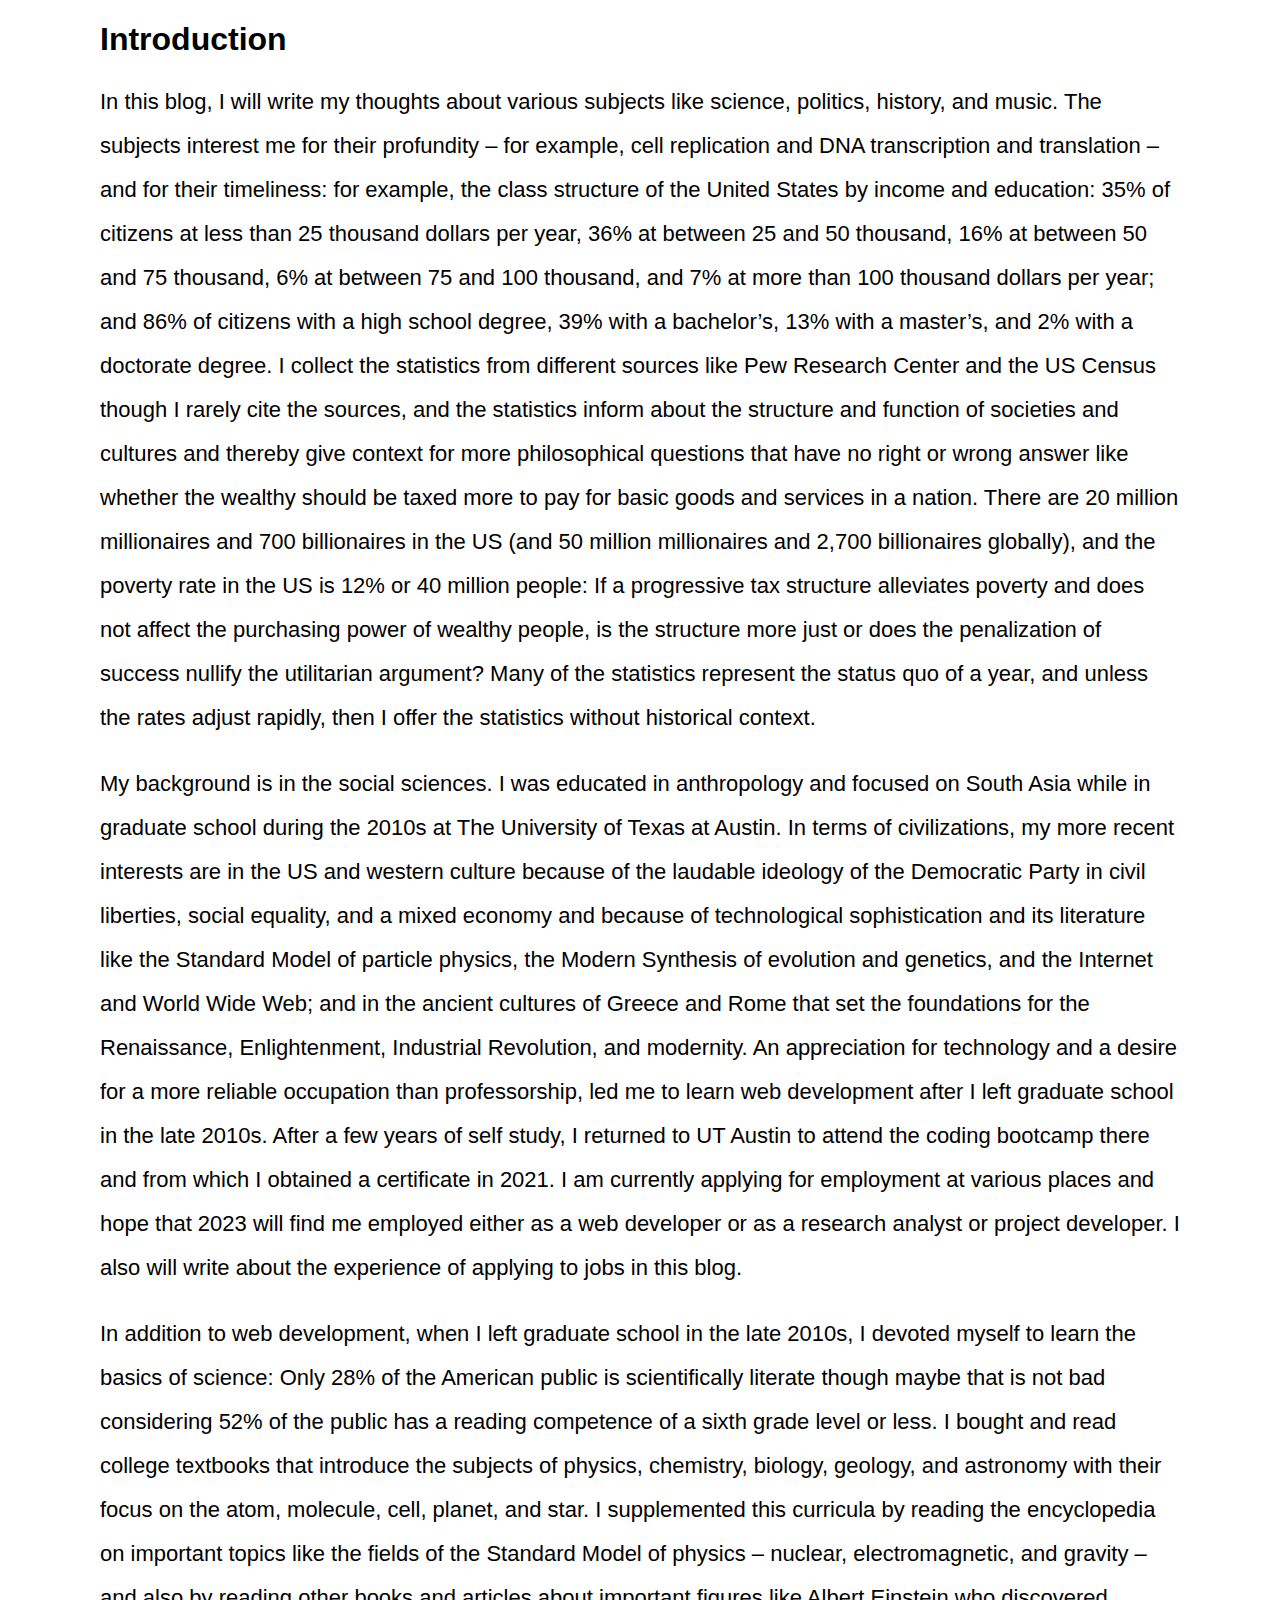
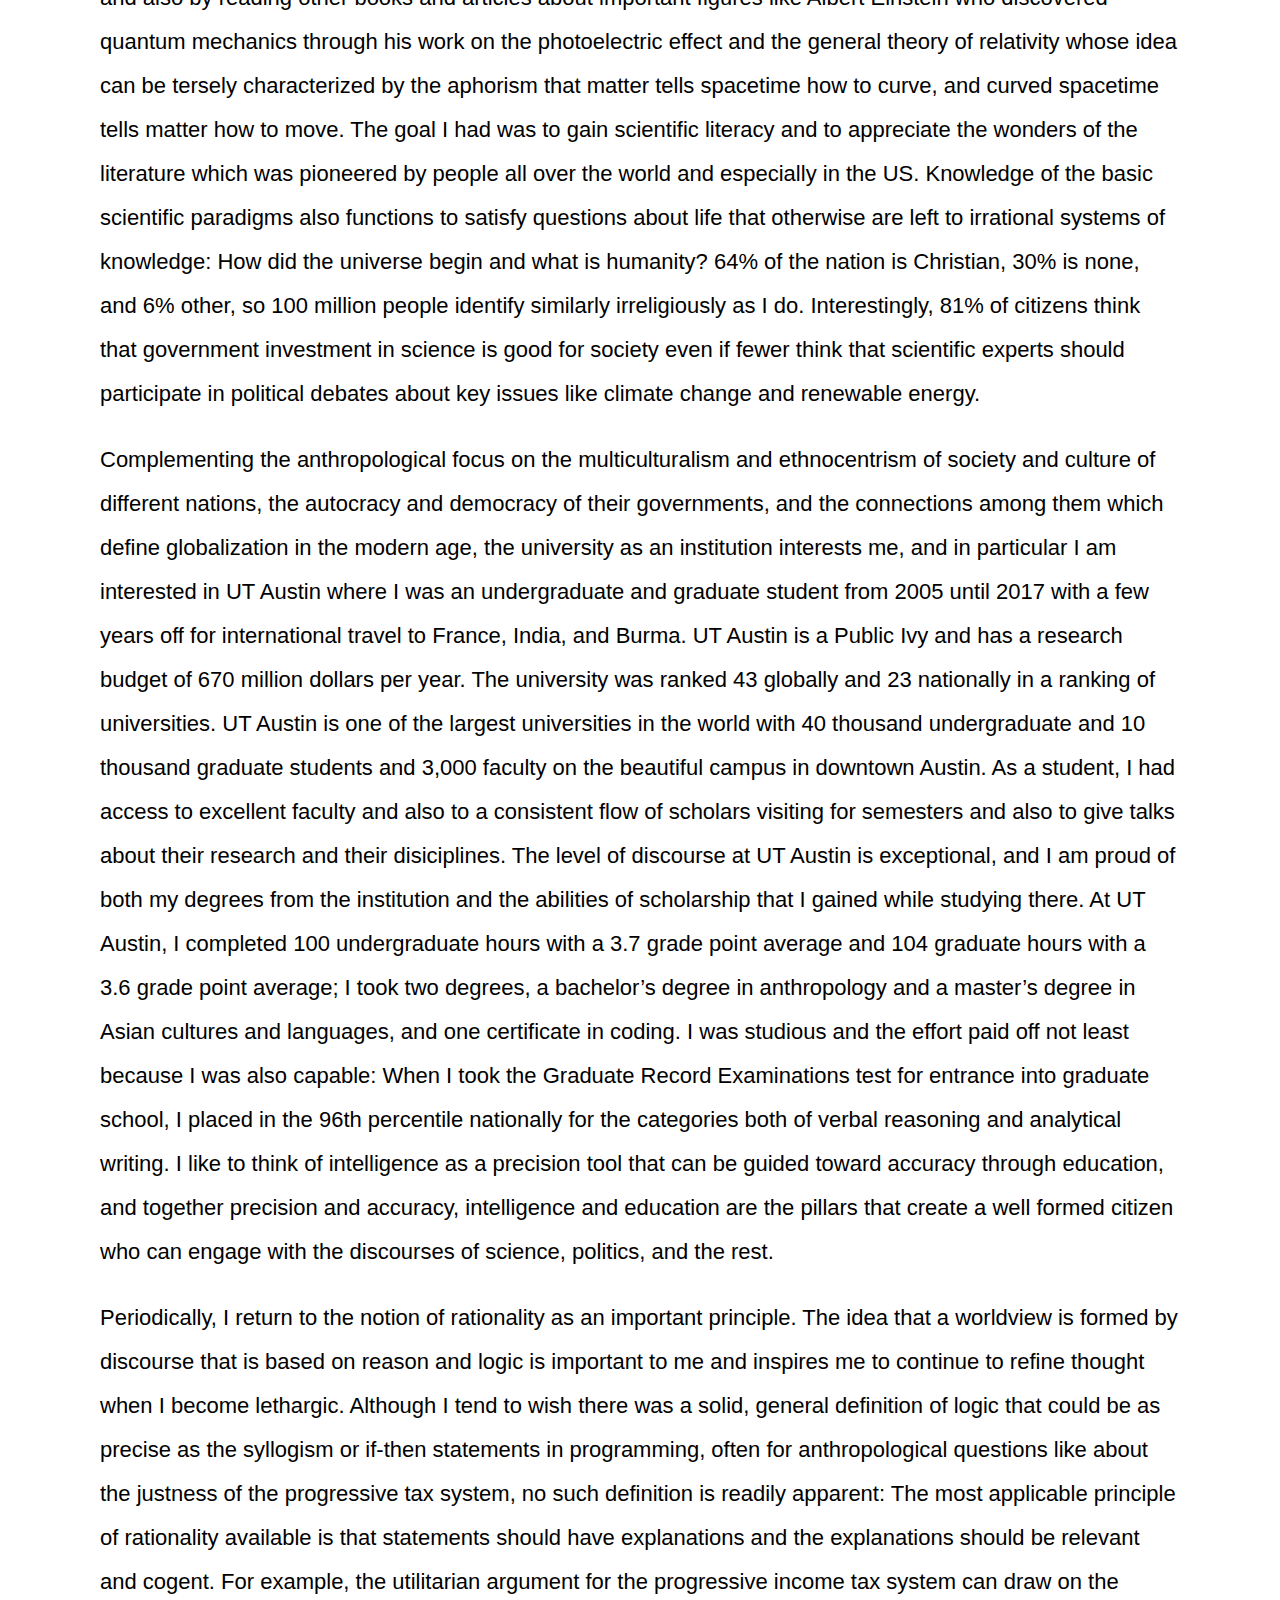
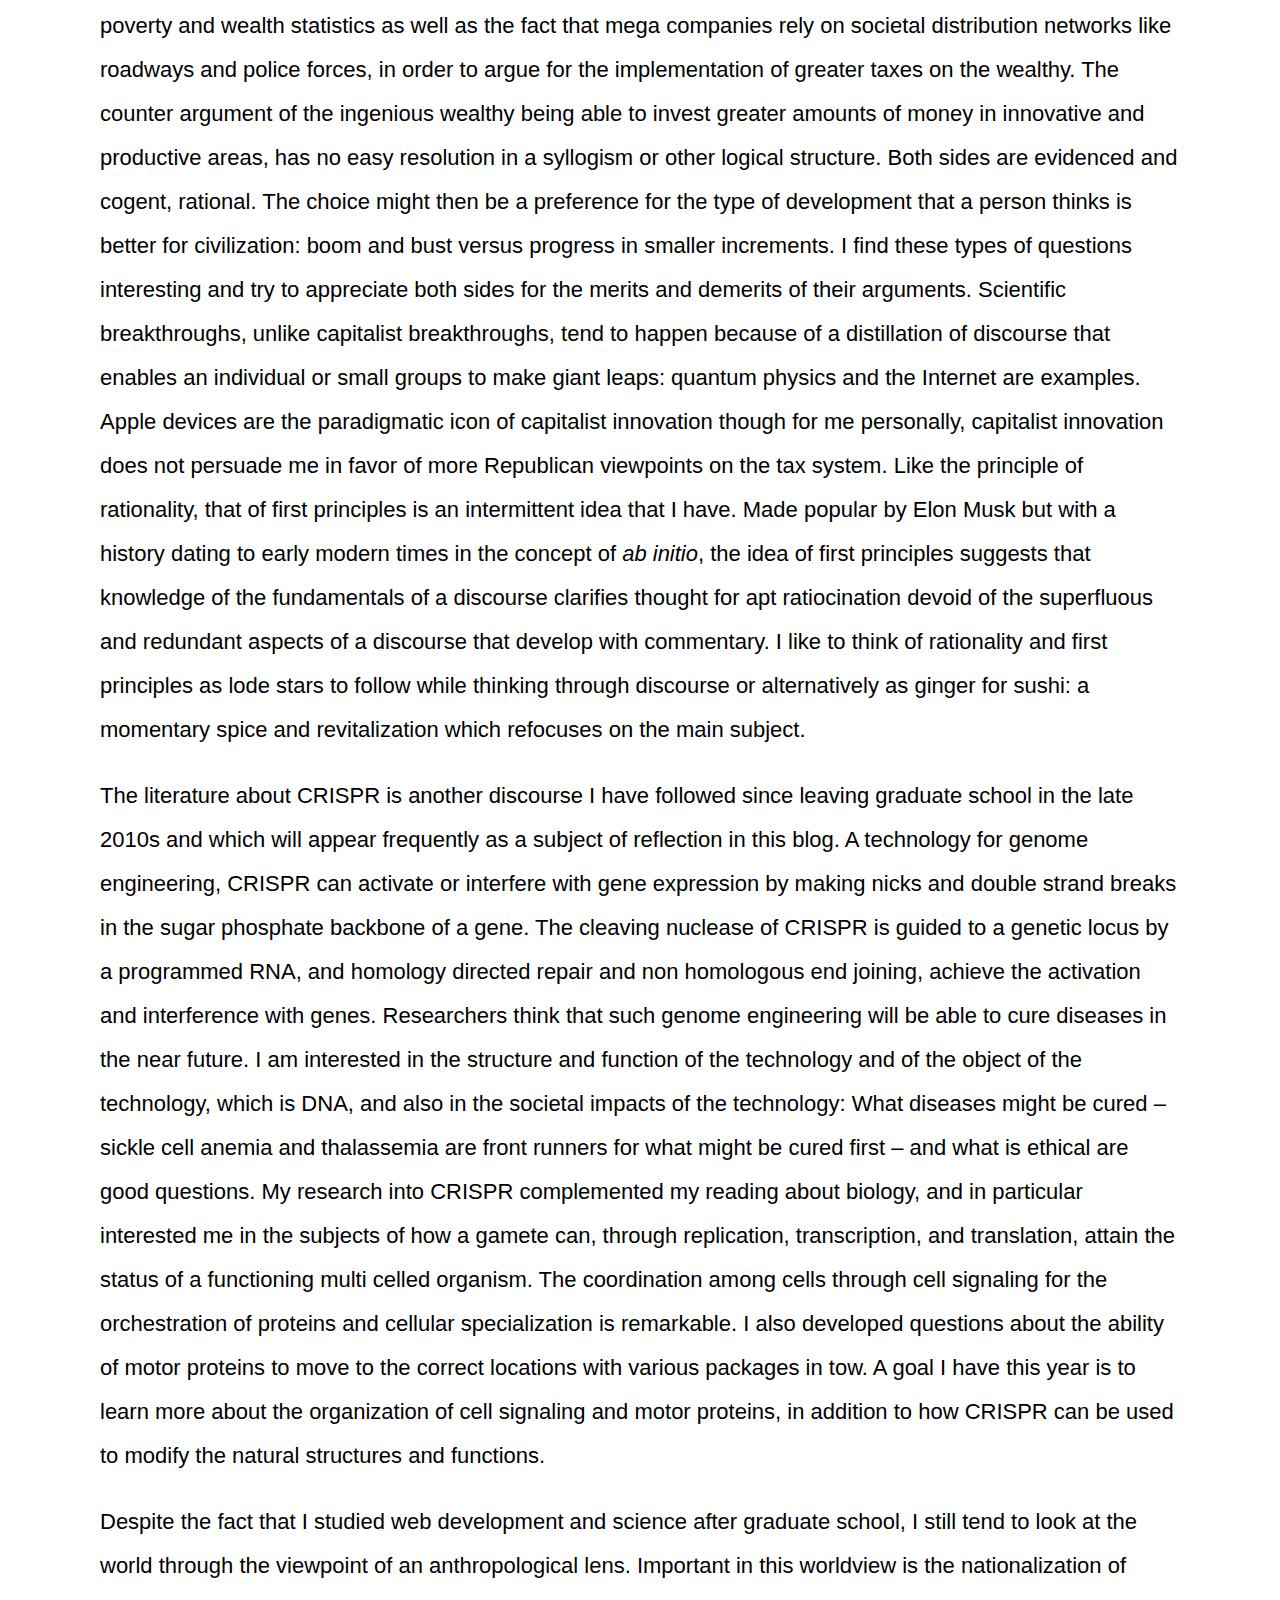
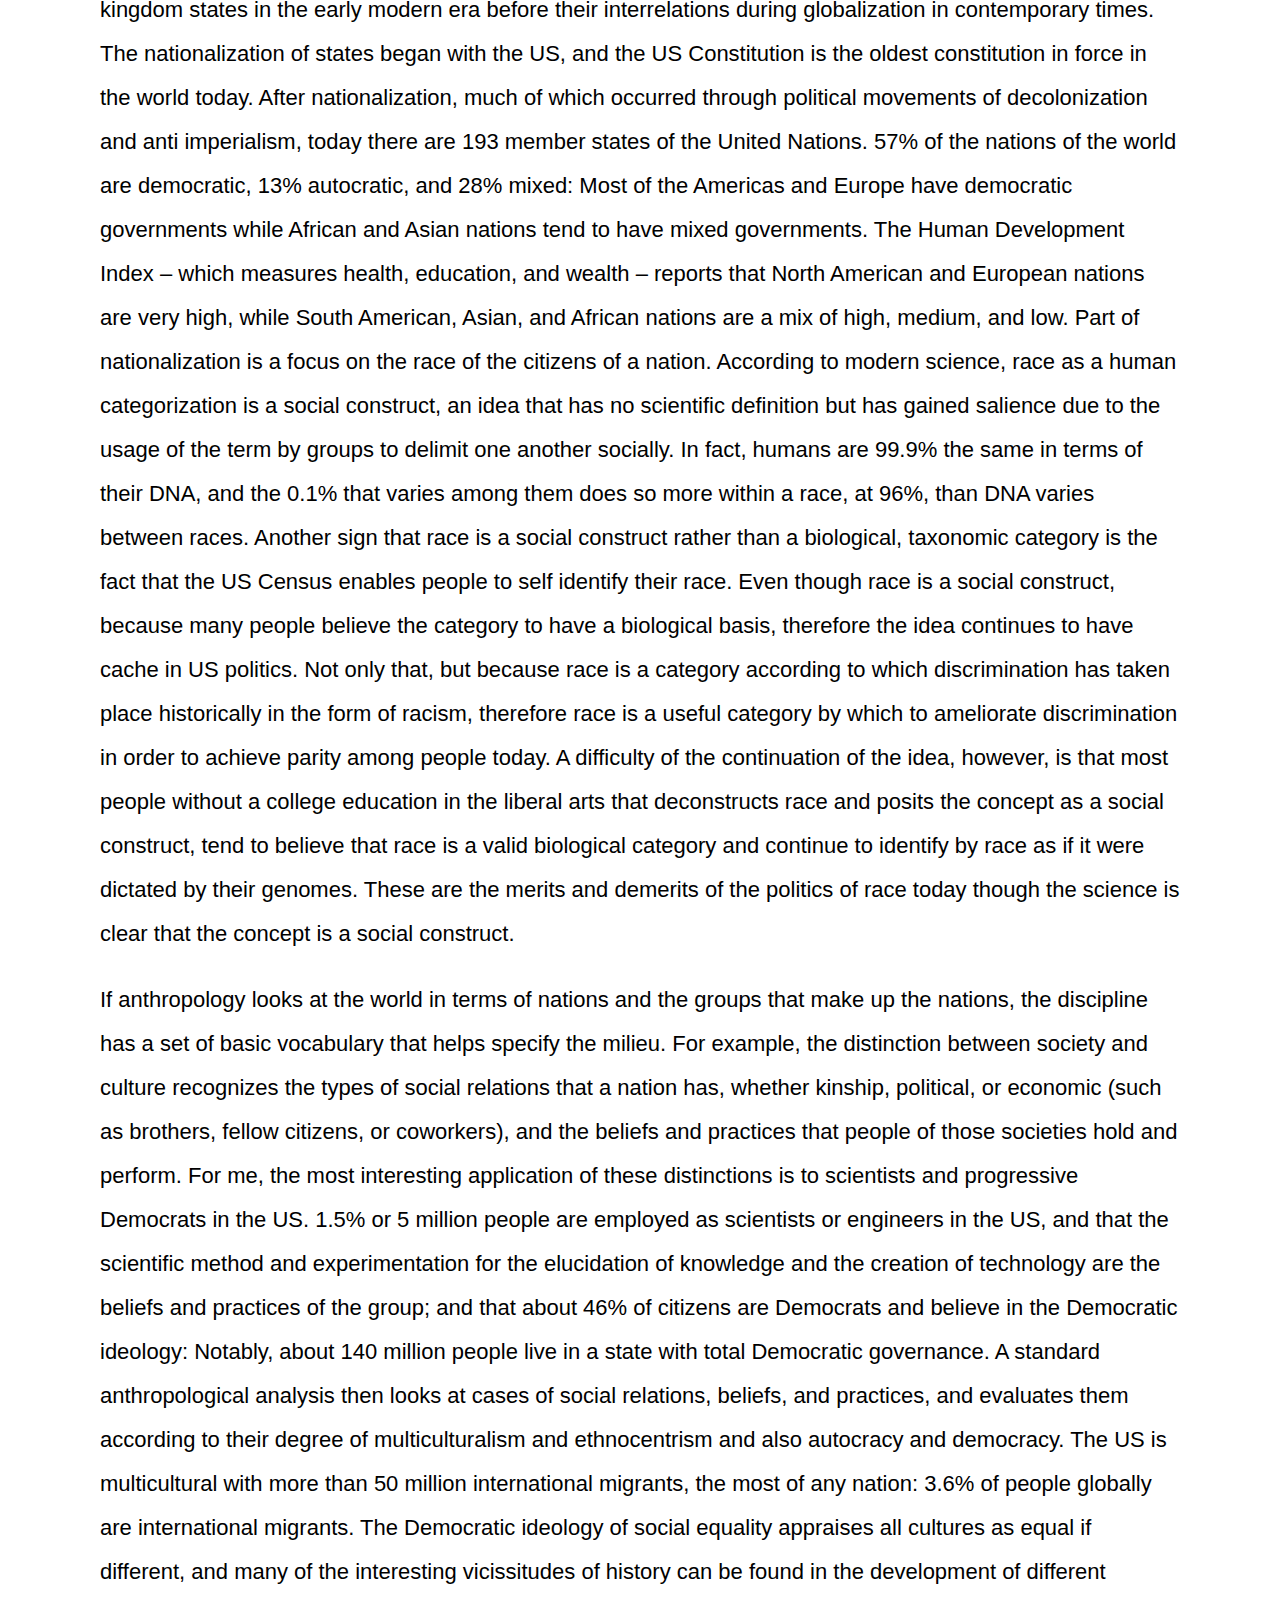
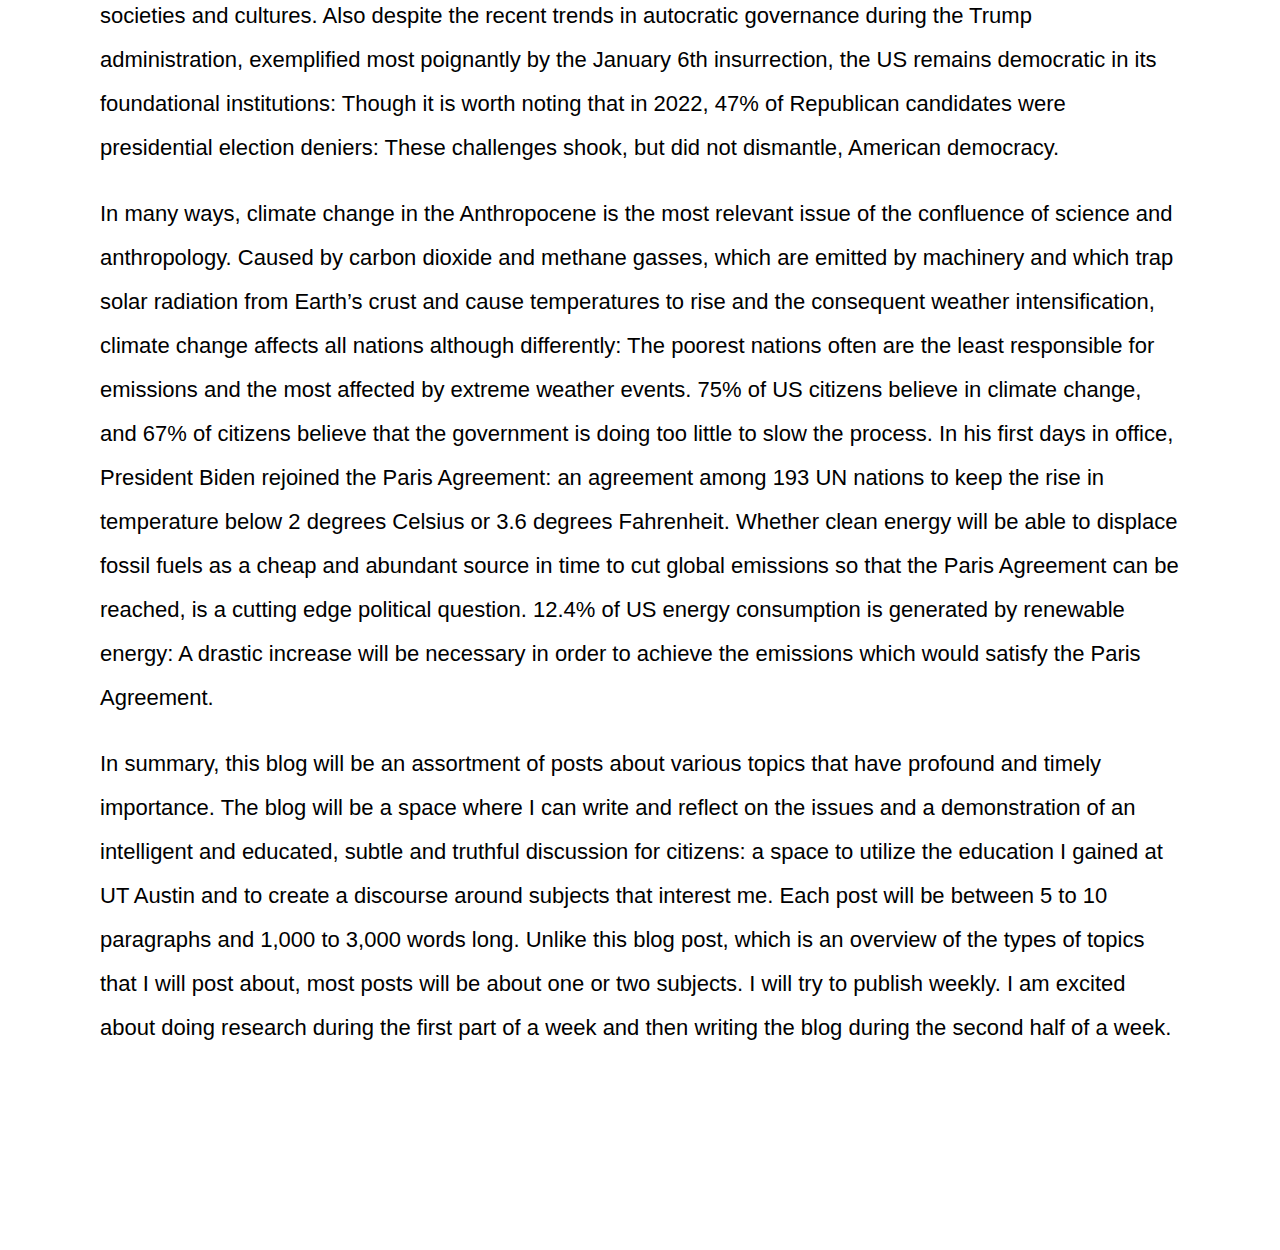
==== Introduction.html @ 52675452 "first commit" ====
<!DOCTYPE html>
<html lang="en-US">
  <head>
    <meta charset="utf-8" />
    <meta name="viewport" content="width=device-width" />
    <link rel="stylesheet" href="posts.css">
    <title>Introduction</title>
  </head>
  <body>
    <h1>Introduction</h1>

    <p>In this blog, I will write my thoughts about various subjects like science, politics, history, and music. The subjects interest me for their profundity – for example, cell replication and DNA transcription and translation – and for their timeliness: for example, the class structure of the United States by income and education: 35% of citizens at less than 25 thousand dollars per year, 36% at between 25 and 50 thousand, 16% at between 50 and 75 thousand, 6% at between 75 and 100 thousand, and 7% at more than 100 thousand dollars per year; and 86% of citizens with a high school degree, 39% with a bachelor’s, 13% with a master’s, and 2% with a doctorate degree. I collect the statistics from different sources like Pew Research Center and the US Census though I rarely cite the sources, and the statistics inform about the structure and function of societies and cultures and thereby give context for more philosophical questions that have no right or wrong answer like whether the wealthy should be taxed more to pay for basic goods and services in a nation. There are 20 million millionaires and 700 billionaires in the US (and 50 million millionaires and 2,700 billionaires globally), and the poverty rate in the US is 12% or 40 million people: If a progressive tax structure alleviates poverty and does not affect the purchasing power of wealthy people, is the structure more just or does the penalization of success nullify the utilitarian argument? Many of the statistics represent the status quo of a year, and unless the rates adjust rapidly, then I offer the statistics without historical context.</p>
    <p>My background is in the social sciences. I was educated in anthropology and focused on South Asia while in graduate school during the 2010s at The University of Texas at Austin. In terms of civilizations, my more recent interests are in the US and western culture because of the laudable ideology of the Democratic Party in civil liberties, social equality, and a mixed economy and because of technological sophistication and its literature like the Standard Model of particle physics, the Modern Synthesis of evolution and genetics, and the Internet and World Wide Web; and in the ancient cultures of Greece and Rome that set the foundations for the Renaissance, Enlightenment, Industrial Revolution, and modernity. An appreciation for technology and a desire for a more reliable occupation than professorship, led me to learn web development after I left graduate school in the late 2010s. After a few years of self study, I returned to UT Austin to attend the coding bootcamp there and from which I obtained a certificate in 2021. I am currently applying for employment at various places and hope that 2023 will find me employed either as a web developer or as a research analyst or project developer. I also will write about the experience of applying to jobs in this blog.</p>
    <p>In addition to web development, when I left graduate school in the late 2010s, I devoted myself to learn the basics of science: Only 28% of the American public is scientifically literate though maybe that is not bad considering 52% of the public has a reading competence of a sixth grade level or less. I bought and read college textbooks that introduce the subjects of physics, chemistry, biology, geology, and astronomy with their focus on the atom, molecule, cell, planet, and star. I supplemented this curricula by reading the encyclopedia on important topics like the fields of the Standard Model of physics – nuclear, electromagnetic, and gravity – and also by reading other books and articles about important figures like Albert Einstein who discovered quantum mechanics through his work on the photoelectric effect and the general theory of relativity whose idea can be tersely characterized by the aphorism that matter tells spacetime how to curve, and curved spacetime tells matter how to move. The goal I had was to gain scientific literacy and to appreciate the wonders of the literature which was pioneered by people all over the world and especially in the US. Knowledge of the basic scientific paradigms also functions to satisfy questions about life that otherwise are left to irrational systems of knowledge: How did the universe begin and what is humanity? 64% of the nation is Christian, 30% is none, and 6% other, so 100 million people identify similarly irreligiously as I do. Interestingly, 81% of citizens think that government investment in science is good for society even if fewer think that scientific experts should participate in political debates about key issues like climate change and renewable energy.</p>
    <p>Complementing the anthropological focus on the multiculturalism and ethnocentrism of society and culture of different nations, the autocracy and democracy of their governments, and the connections among them which define globalization in the modern age, the university as an institution interests me, and in particular I am interested in UT Austin where I was an undergraduate and graduate student from 2005 until 2017 with a few years off for international travel to France, India, and Burma. UT Austin is a Public Ivy and has a research budget of 670 million dollars per year. The university was ranked 43 globally and 23 nationally in a ranking of universities. UT Austin is one of the largest universities in the world with 40 thousand undergraduate and 10 thousand graduate students and 3,000 faculty on the beautiful campus in downtown Austin. As a student, I had access to excellent faculty and also to a consistent flow of scholars visiting for semesters and also to give talks about their research and their disiciplines. The level of discourse at UT Austin is exceptional, and I am proud of both my degrees from the institution and the abilities of scholarship that I gained while studying there. At UT Austin, I completed 100 undergraduate hours with a 3.7 grade point average and 104 graduate hours with a 3.6 grade point average; I took two degrees, a bachelor’s degree in anthropology and a master’s degree in Asian cultures and languages, and one certificate in coding. I was studious and the effort paid off not least because I was also capable: When I took the Graduate Record Examinations test for entrance into graduate school, I placed in the 96th percentile nationally for the categories both of verbal reasoning and analytical writing. I like to think of intelligence as a precision tool that can be guided toward accuracy through education, and together precision and accuracy, intelligence and education are the pillars that create a well formed citizen who can engage with the discourses of science, politics, and the rest.</p>
    <p>Periodically, I return to the notion of rationality as an important principle. The idea that a worldview is formed by discourse that is based on reason and logic is important to me and inspires me to continue to refine thought when I become lethargic. Although I tend to wish there was a solid, general definition of logic that could be as precise as the syllogism or if-then statements in programming, often for anthropological questions like about the justness of the progressive tax system, no such definition is readily apparent: The most applicable principle of rationality available is that statements should have explanations and the explanations should be relevant and cogent. For example, the utilitarian argument for the progressive income tax system can draw on the poverty and wealth statistics as well as the fact that mega companies rely on societal distribution networks like roadways and police forces, in order to argue for the implementation of greater taxes on the wealthy. The counter argument of the ingenious wealthy being able to invest greater amounts of money in innovative and productive areas, has no easy resolution in a syllogism or other logical structure. Both sides are evidenced and cogent, rational. The choice might then be a preference for the type of development that a person thinks is better for civilization: boom and bust versus progress in smaller increments. I find these types of questions interesting and try to appreciate both sides for the merits and demerits of their arguments. Scientific breakthroughs, unlike capitalist breakthroughs, tend to happen because of a distillation of discourse that enables an individual or small groups to make giant leaps: quantum physics and the Internet are examples. Apple devices are the paradigmatic icon of capitalist innovation though for me personally, capitalist innovation does not persuade me in favor of more Republican viewpoints on the tax system. Like the principle of rationality, that of first principles is an intermittent idea that I have. Made popular by Elon Musk but with a history dating to early modern times in the concept of <i>ab initio</i>, the idea of first principles suggests that knowledge of the fundamentals of a discourse clarifies thought for apt ratiocination devoid of the superfluous and redundant aspects of a discourse that develop with commentary. I like to think of rationality and first principles as lode stars to follow while thinking through discourse or alternatively as ginger for sushi: a momentary spice and revitalization which refocuses on the main subject.</p>
    <p>The literature about CRISPR is another discourse I have followed since leaving graduate school in the late 2010s and which will appear frequently as a subject of reflection in this blog. A technology for genome engineering, CRISPR can activate or interfere with gene expression by making nicks and double strand breaks in the sugar phosphate backbone of a gene. The cleaving nuclease of CRISPR is guided to a genetic locus by a programmed RNA, and homology directed repair and non homologous end joining, achieve the activation and interference with genes. Researchers think that such genome engineering will be able to cure diseases in the near future. I am interested in the structure and function of the technology and of the object of the technology, which is DNA, and also in the societal impacts of the technology: What diseases might be cured – sickle cell anemia and thalassemia are front runners for what might be cured first – and what is ethical are good questions. My research into CRISPR complemented my reading about biology, and in particular interested me in the subjects of how a gamete can, through replication, transcription, and translation, attain the status of a functioning multi celled organism. The coordination among cells through cell signaling for the orchestration of proteins and cellular specialization is remarkable. I also developed questions about the ability of motor proteins to move to the correct locations with various packages in tow. A goal I have this year is to learn more about the organization of cell signaling and motor proteins, in addition to how CRISPR can be used to modify the natural structures and functions.</p>
    <p>Despite the fact that I studied web development and science after graduate school, I still tend to look at the world through the viewpoint of an anthropological lens. Important in this worldview is the nationalization of kingdom states in the early modern era before their interrelations during globalization in contemporary times. The nationalization of states began with the US, and the US Constitution is the oldest constitution in force in the world today. After nationalization, much of which occurred through political movements of decolonization and anti imperialism, today there are 193 member states of the United Nations. 57% of the nations of the world are democratic, 13% autocratic, and 28% mixed: Most of the Americas and Europe have democratic governments while African and Asian nations tend to have mixed governments. The Human Development Index – which measures health, education, and wealth – reports that North American and European nations are very high, while South American, Asian, and African nations are a mix of high, medium, and low. Part of nationalization is a focus on the race of the citizens of a nation. According to modern science, race as a human categorization is a social construct, an idea that has no scientific definition but has gained salience due to the usage of the term by groups to delimit one another socially. In fact, humans are 99.9% the same in terms of their DNA, and the 0.1% that varies among them does so more within a race, at 96%, than DNA varies between races. Another sign that race is a social construct rather than a biological, taxonomic category is the fact that the US Census enables people to self identify their race. Even though race is a social construct, because many people believe the category to have a biological basis, therefore the idea continues to have cache in US politics. Not only that, but because race is a category according to which discrimination has taken place historically in the form of racism, therefore race is a useful category by which to ameliorate discrimination in order to achieve parity among people today. A difficulty of the continuation of the idea, however, is that most people without a college education in the liberal arts that deconstructs race and posits the concept as a social construct, tend to believe that race is a valid biological category and continue to identify by race as if it were dictated by their genomes. These are the merits and demerits of the politics of race today though the science is clear that the concept is a social construct.</p>
    <p>If anthropology looks at the world in terms of nations and the groups that make up the nations, the discipline has a set of basic vocabulary that helps specify the milieu. For example, the distinction between society and culture recognizes the types of social relations that a nation has, whether kinship, political, or economic (such as brothers, fellow citizens, or coworkers), and the beliefs and practices that people of those societies hold and perform. For me, the most interesting application of these distinctions is to scientists and progressive Democrats in the US. 1.5% or 5 million people are employed as scientists or engineers in the US, and that the scientific method and experimentation for the elucidation of knowledge and the creation of technology are the beliefs and practices of the group; and that about 46% of citizens are Democrats and believe in the Democratic ideology: Notably, about 140 million people live in a state with total Democratic governance. A standard anthropological analysis then looks at cases of social relations, beliefs, and practices, and evaluates them according to their degree of multiculturalism and ethnocentrism and also autocracy and democracy. The US is multicultural with more than 50 million international migrants, the most of any nation: 3.6% of people globally are international migrants. The Democratic ideology of social equality appraises all cultures as equal if different, and many of the interesting vicissitudes of history can be found in the development of different societies and cultures. Also despite the recent trends in autocratic governance during the Trump administration, exemplified most poignantly by the January 6th insurrection, the US remains democratic in its foundational institutions: Though it is worth noting that in 2022, 47% of Republican candidates were presidential election deniers: These challenges shook, but did not dismantle, American democracy.</p>
    <p>In many ways, climate change in the Anthropocene is the most relevant issue of the confluence of science and anthropology. Caused by carbon dioxide and methane gasses, which are emitted by machinery and which trap solar radiation from Earth’s crust and cause temperatures to rise and the consequent weather intensification, climate change affects all nations although differently: The poorest nations often are the least responsible for emissions and the most affected by extreme weather events. 75% of US citizens believe in climate change, and 67% of citizens believe that the government is doing too little to slow the process. In his first days in office, President Biden rejoined the Paris Agreement: an agreement among 193 UN nations to keep the rise in temperature below 2 degrees Celsius or 3.6 degrees Fahrenheit. Whether clean energy will be able to displace fossil fuels as a cheap and abundant source in time to cut global emissions so that the Paris Agreement can be reached, is a cutting edge political question. 12.4% of US energy consumption is generated by renewable energy: A drastic increase will be necessary in order to achieve the emissions which would satisfy the Paris Agreement.</p>
    <p class = "lastParagraph">In summary, this blog will be an assortment of posts about various topics that have profound and timely importance. The blog will be a space where I can write and reflect on the issues and a demonstration of an intelligent and educated, subtle and truthful discussion for citizens: a space to utilize the education I gained at UT Austin and to create a discourse around subjects that interest me. Each post will be between 5 to 10 paragraphs and 1,000 to 3,000 words long. Unlike this blog post, which is an overview of the types of topics that I will post about, most posts will be about one or two subjects. I will try to publish weekly. I am excited about doing research during the first part of a week and then writing the blog during the second half of a week.</p>

  </body>
</html>
---- posts.css ----
body {
  margin: 0;
  margin-left: 100px;
  margin-right: 100px;
  font-family: Arial, Helvetica, sans-serif;
}

p {
  line-height: 200%;
  font-size: 22px;
}

.lastParagraph {
  margin-bottom: 200px;
}
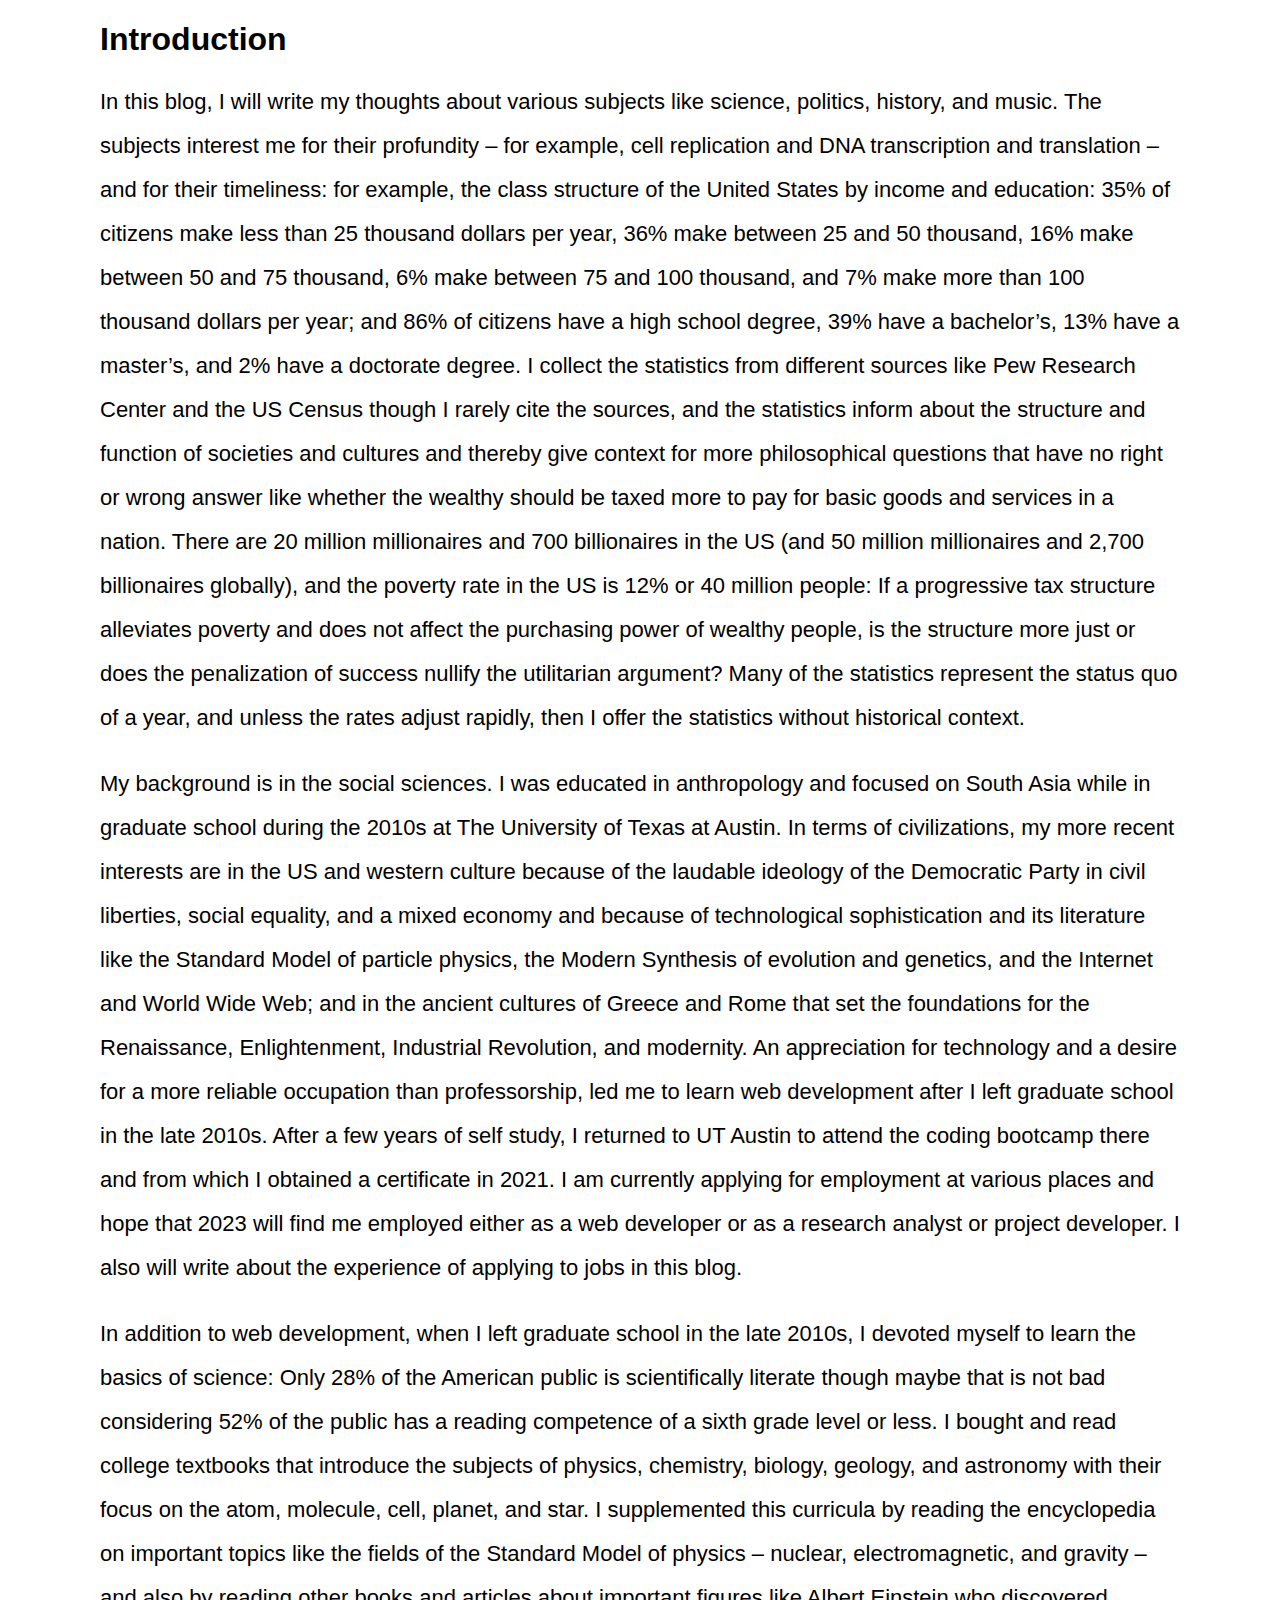
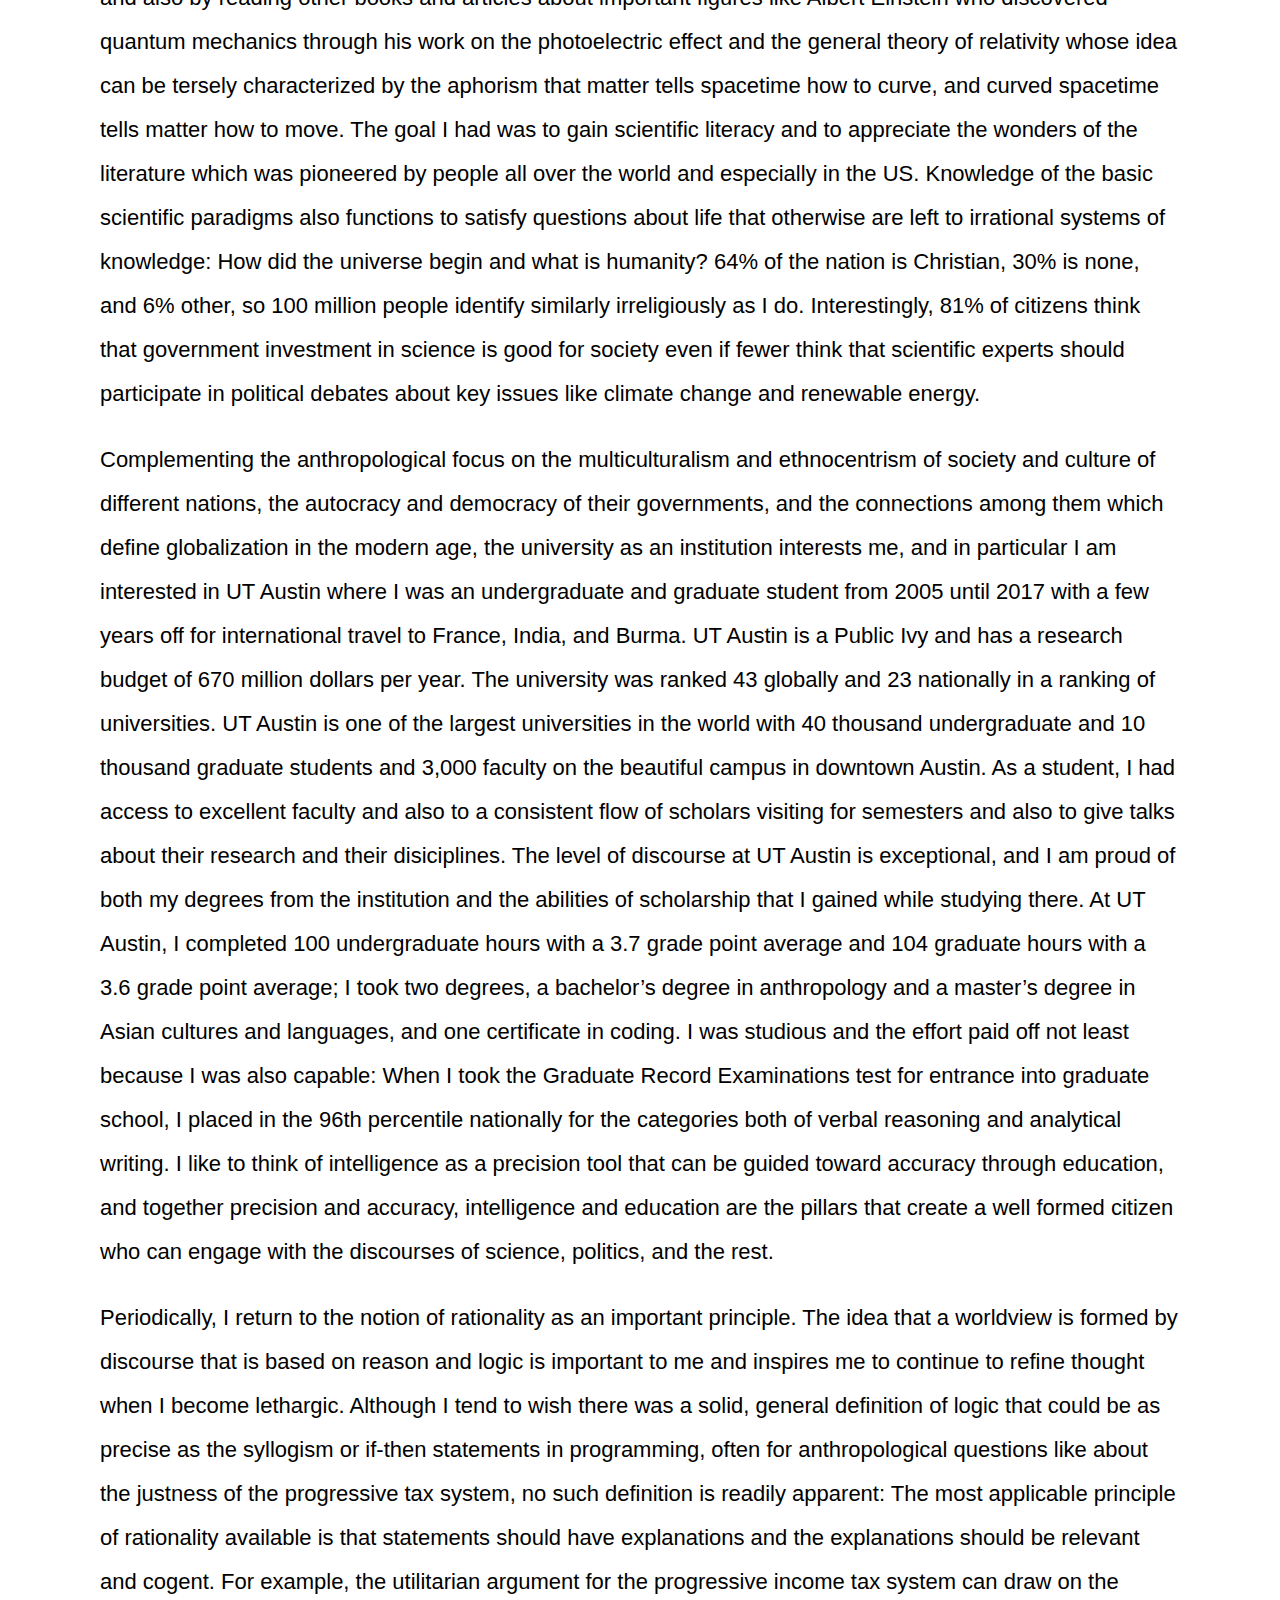
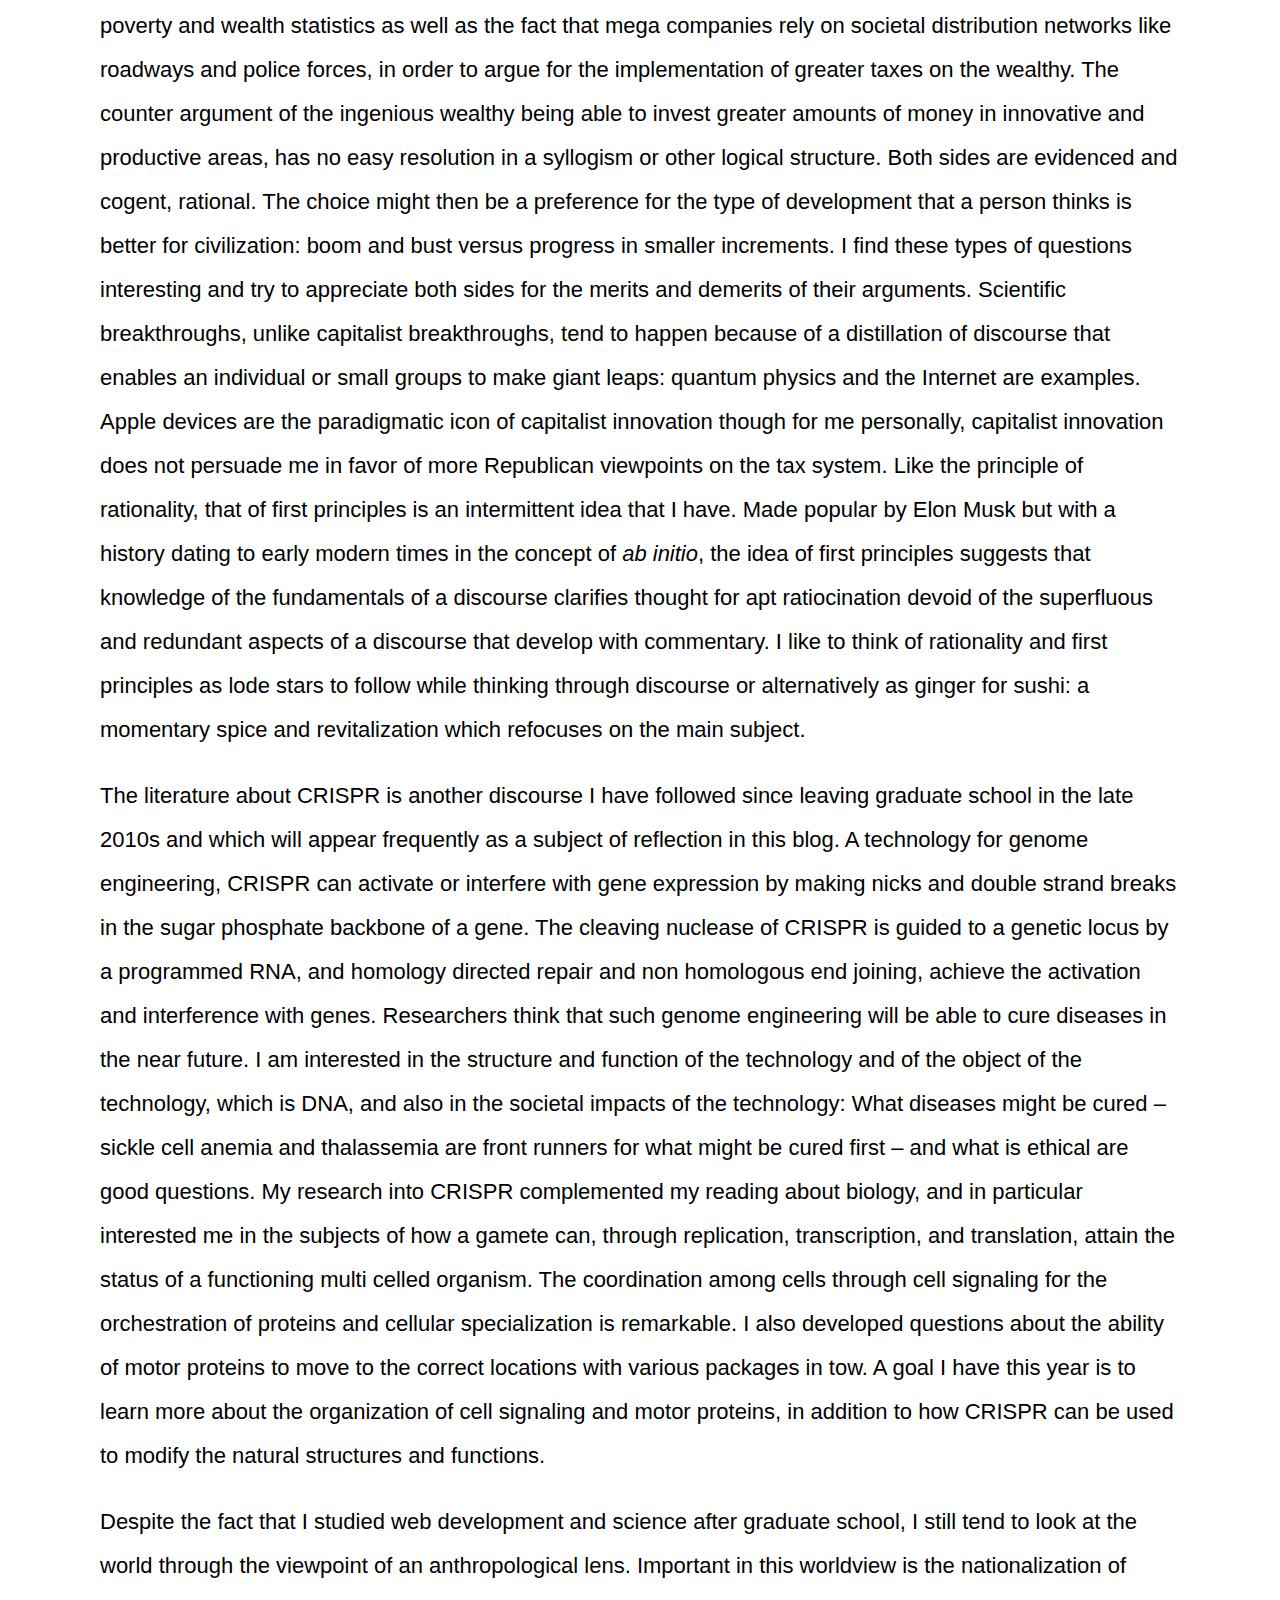
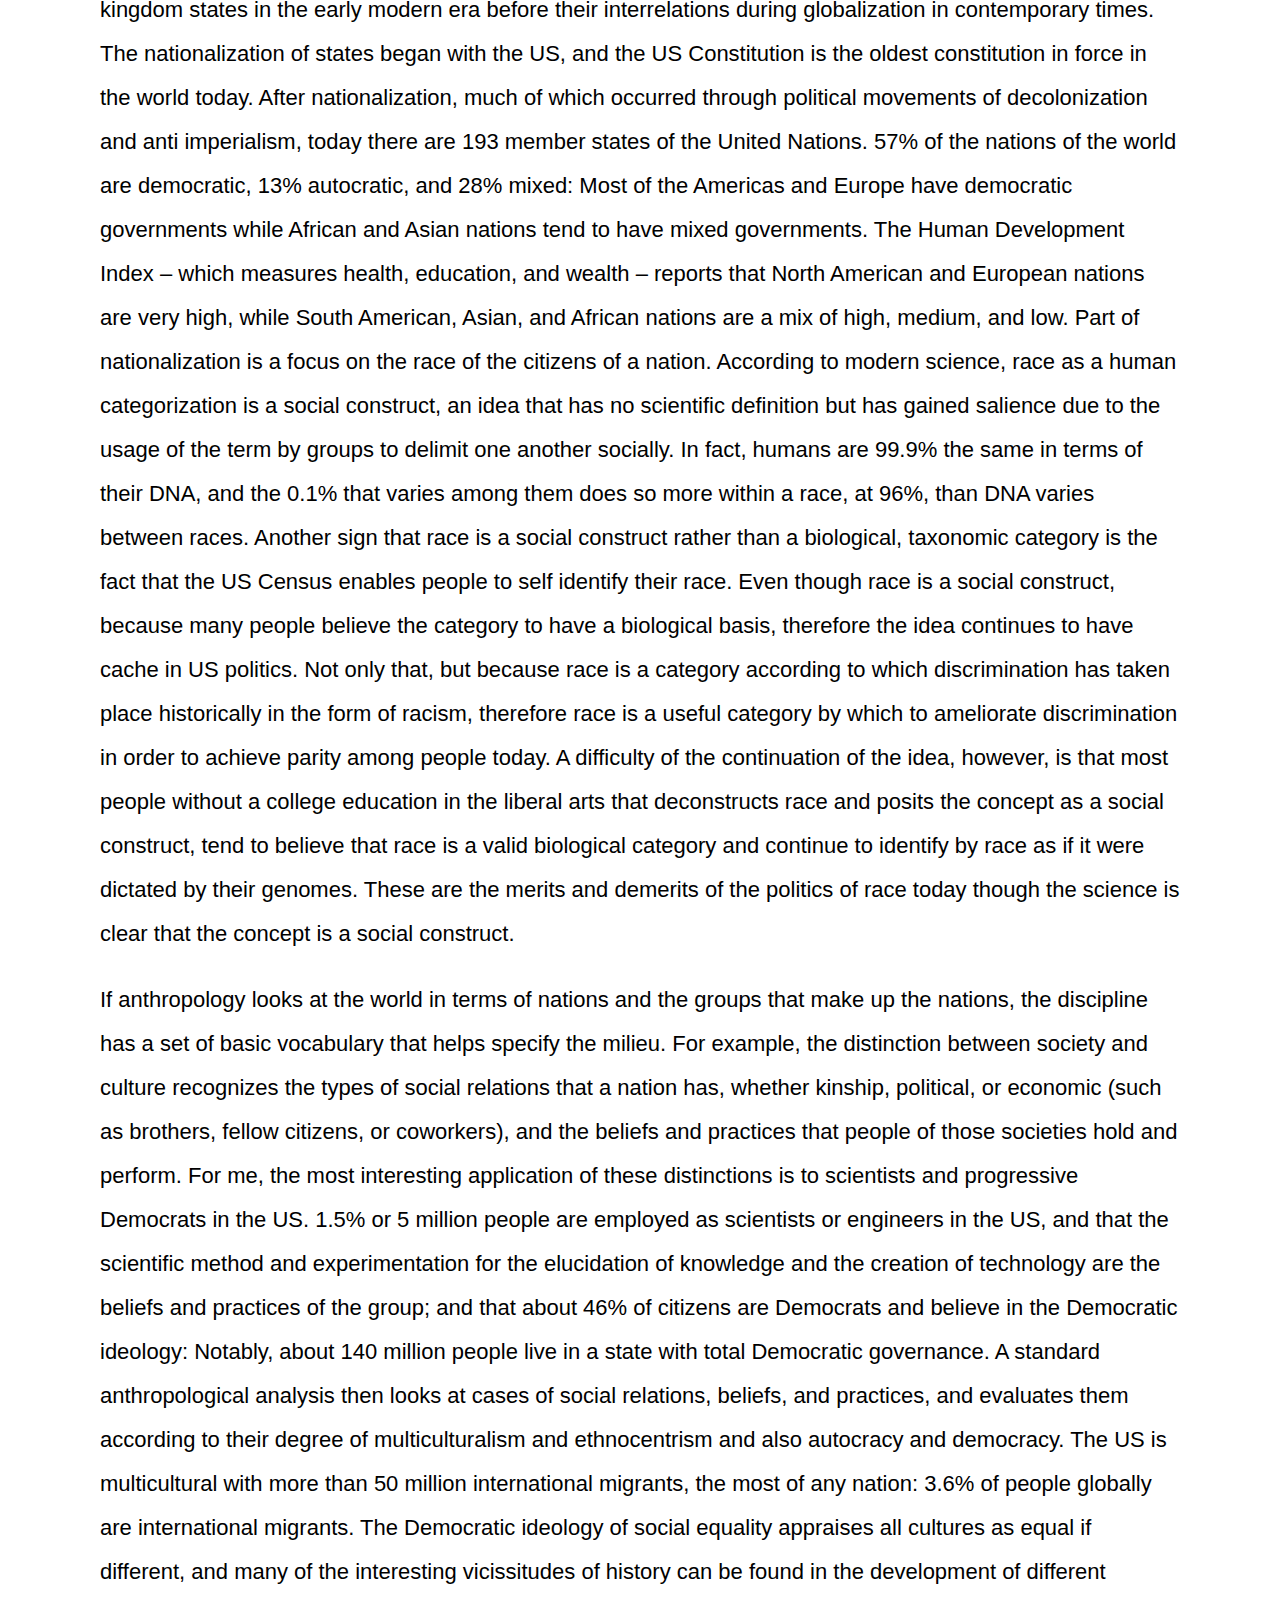
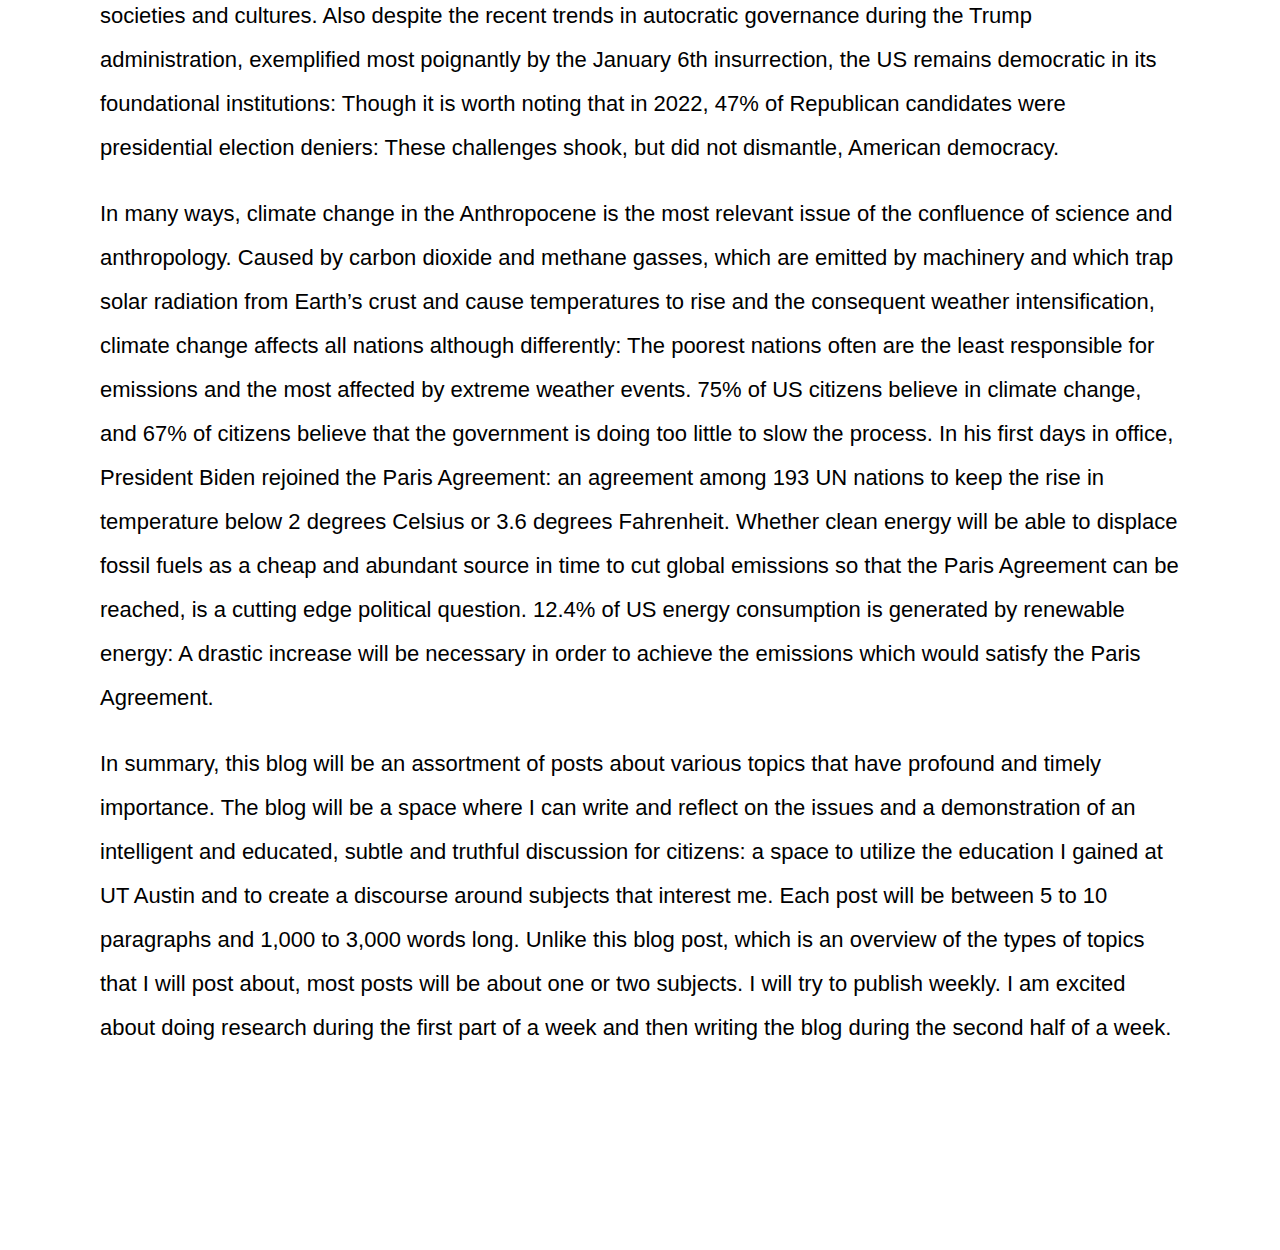
==== commit 9987c243: "text changes" ====
--- a/Introduction.html
+++ b/Introduction.html
@@ -9,7 +9,7 @@
   <body>
     <h1>Introduction</h1>
 
-    <p>In this blog, I will write my thoughts about various subjects like science, politics, history, and music. The subjects interest me for their profundity – for example, cell replication and DNA transcription and translation – and for their timeliness: for example, the class structure of the United States by income and education: 35% of citizens at less than 25 thousand dollars per year, 36% at between 25 and 50 thousand, 16% at between 50 and 75 thousand, 6% at between 75 and 100 thousand, and 7% at more than 100 thousand dollars per year; and 86% of citizens with a high school degree, 39% with a bachelor’s, 13% with a master’s, and 2% with a doctorate degree. I collect the statistics from different sources like Pew Research Center and the US Census though I rarely cite the sources, and the statistics inform about the structure and function of societies and cultures and thereby give context for more philosophical questions that have no right or wrong answer like whether the wealthy should be taxed more to pay for basic goods and services in a nation. There are 20 million millionaires and 700 billionaires in the US (and 50 million millionaires and 2,700 billionaires globally), and the poverty rate in the US is 12% or 40 million people: If a progressive tax structure alleviates poverty and does not affect the purchasing power of wealthy people, is the structure more just or does the penalization of success nullify the utilitarian argument? Many of the statistics represent the status quo of a year, and unless the rates adjust rapidly, then I offer the statistics without historical context.</p>
+    <p>In this blog, I will write my thoughts about various subjects like science, politics, history, and music. The subjects interest me for their profundity – for example, cell replication and DNA transcription and translation – and for their timeliness: for example, the class structure of the United States by income and education: 35% of citizens make less than 25 thousand dollars per year, 36% make between 25 and 50 thousand, 16% make between 50 and 75 thousand, 6% make between 75 and 100 thousand, and 7% make more than 100 thousand dollars per year; and 86% of citizens have a high school degree, 39% have a bachelor’s, 13% have a master’s, and 2% have a doctorate degree. I collect the statistics from different sources like Pew Research Center and the US Census though I rarely cite the sources, and the statistics inform about the structure and function of societies and cultures and thereby give context for more philosophical questions that have no right or wrong answer like whether the wealthy should be taxed more to pay for basic goods and services in a nation. There are 20 million millionaires and 700 billionaires in the US (and 50 million millionaires and 2,700 billionaires globally), and the poverty rate in the US is 12% or 40 million people: If a progressive tax structure alleviates poverty and does not affect the purchasing power of wealthy people, is the structure more just or does the penalization of success nullify the utilitarian argument? Many of the statistics represent the status quo of a year, and unless the rates adjust rapidly, then I offer the statistics without historical context.</p>
     <p>My background is in the social sciences. I was educated in anthropology and focused on South Asia while in graduate school during the 2010s at The University of Texas at Austin. In terms of civilizations, my more recent interests are in the US and western culture because of the laudable ideology of the Democratic Party in civil liberties, social equality, and a mixed economy and because of technological sophistication and its literature like the Standard Model of particle physics, the Modern Synthesis of evolution and genetics, and the Internet and World Wide Web; and in the ancient cultures of Greece and Rome that set the foundations for the Renaissance, Enlightenment, Industrial Revolution, and modernity. An appreciation for technology and a desire for a more reliable occupation than professorship, led me to learn web development after I left graduate school in the late 2010s. After a few years of self study, I returned to UT Austin to attend the coding bootcamp there and from which I obtained a certificate in 2021. I am currently applying for employment at various places and hope that 2023 will find me employed either as a web developer or as a research analyst or project developer. I also will write about the experience of applying to jobs in this blog.</p>
     <p>In addition to web development, when I left graduate school in the late 2010s, I devoted myself to learn the basics of science: Only 28% of the American public is scientifically literate though maybe that is not bad considering 52% of the public has a reading competence of a sixth grade level or less. I bought and read college textbooks that introduce the subjects of physics, chemistry, biology, geology, and astronomy with their focus on the atom, molecule, cell, planet, and star. I supplemented this curricula by reading the encyclopedia on important topics like the fields of the Standard Model of physics – nuclear, electromagnetic, and gravity – and also by reading other books and articles about important figures like Albert Einstein who discovered quantum mechanics through his work on the photoelectric effect and the general theory of relativity whose idea can be tersely characterized by the aphorism that matter tells spacetime how to curve, and curved spacetime tells matter how to move. The goal I had was to gain scientific literacy and to appreciate the wonders of the literature which was pioneered by people all over the world and especially in the US. Knowledge of the basic scientific paradigms also functions to satisfy questions about life that otherwise are left to irrational systems of knowledge: How did the universe begin and what is humanity? 64% of the nation is Christian, 30% is none, and 6% other, so 100 million people identify similarly irreligiously as I do. Interestingly, 81% of citizens think that government investment in science is good for society even if fewer think that scientific experts should participate in political debates about key issues like climate change and renewable energy.</p>
     <p>Complementing the anthropological focus on the multiculturalism and ethnocentrism of society and culture of different nations, the autocracy and democracy of their governments, and the connections among them which define globalization in the modern age, the university as an institution interests me, and in particular I am interested in UT Austin where I was an undergraduate and graduate student from 2005 until 2017 with a few years off for international travel to France, India, and Burma. UT Austin is a Public Ivy and has a research budget of 670 million dollars per year. The university was ranked 43 globally and 23 nationally in a ranking of universities. UT Austin is one of the largest universities in the world with 40 thousand undergraduate and 10 thousand graduate students and 3,000 faculty on the beautiful campus in downtown Austin. As a student, I had access to excellent faculty and also to a consistent flow of scholars visiting for semesters and also to give talks about their research and their disiciplines. The level of discourse at UT Austin is exceptional, and I am proud of both my degrees from the institution and the abilities of scholarship that I gained while studying there. At UT Austin, I completed 100 undergraduate hours with a 3.7 grade point average and 104 graduate hours with a 3.6 grade point average; I took two degrees, a bachelor’s degree in anthropology and a master’s degree in Asian cultures and languages, and one certificate in coding. I was studious and the effort paid off not least because I was also capable: When I took the Graduate Record Examinations test for entrance into graduate school, I placed in the 96th percentile nationally for the categories both of verbal reasoning and analytical writing. I like to think of intelligence as a precision tool that can be guided toward accuracy through education, and together precision and accuracy, intelligence and education are the pillars that create a well formed citizen who can engage with the discourses of science, politics, and the rest.</p>
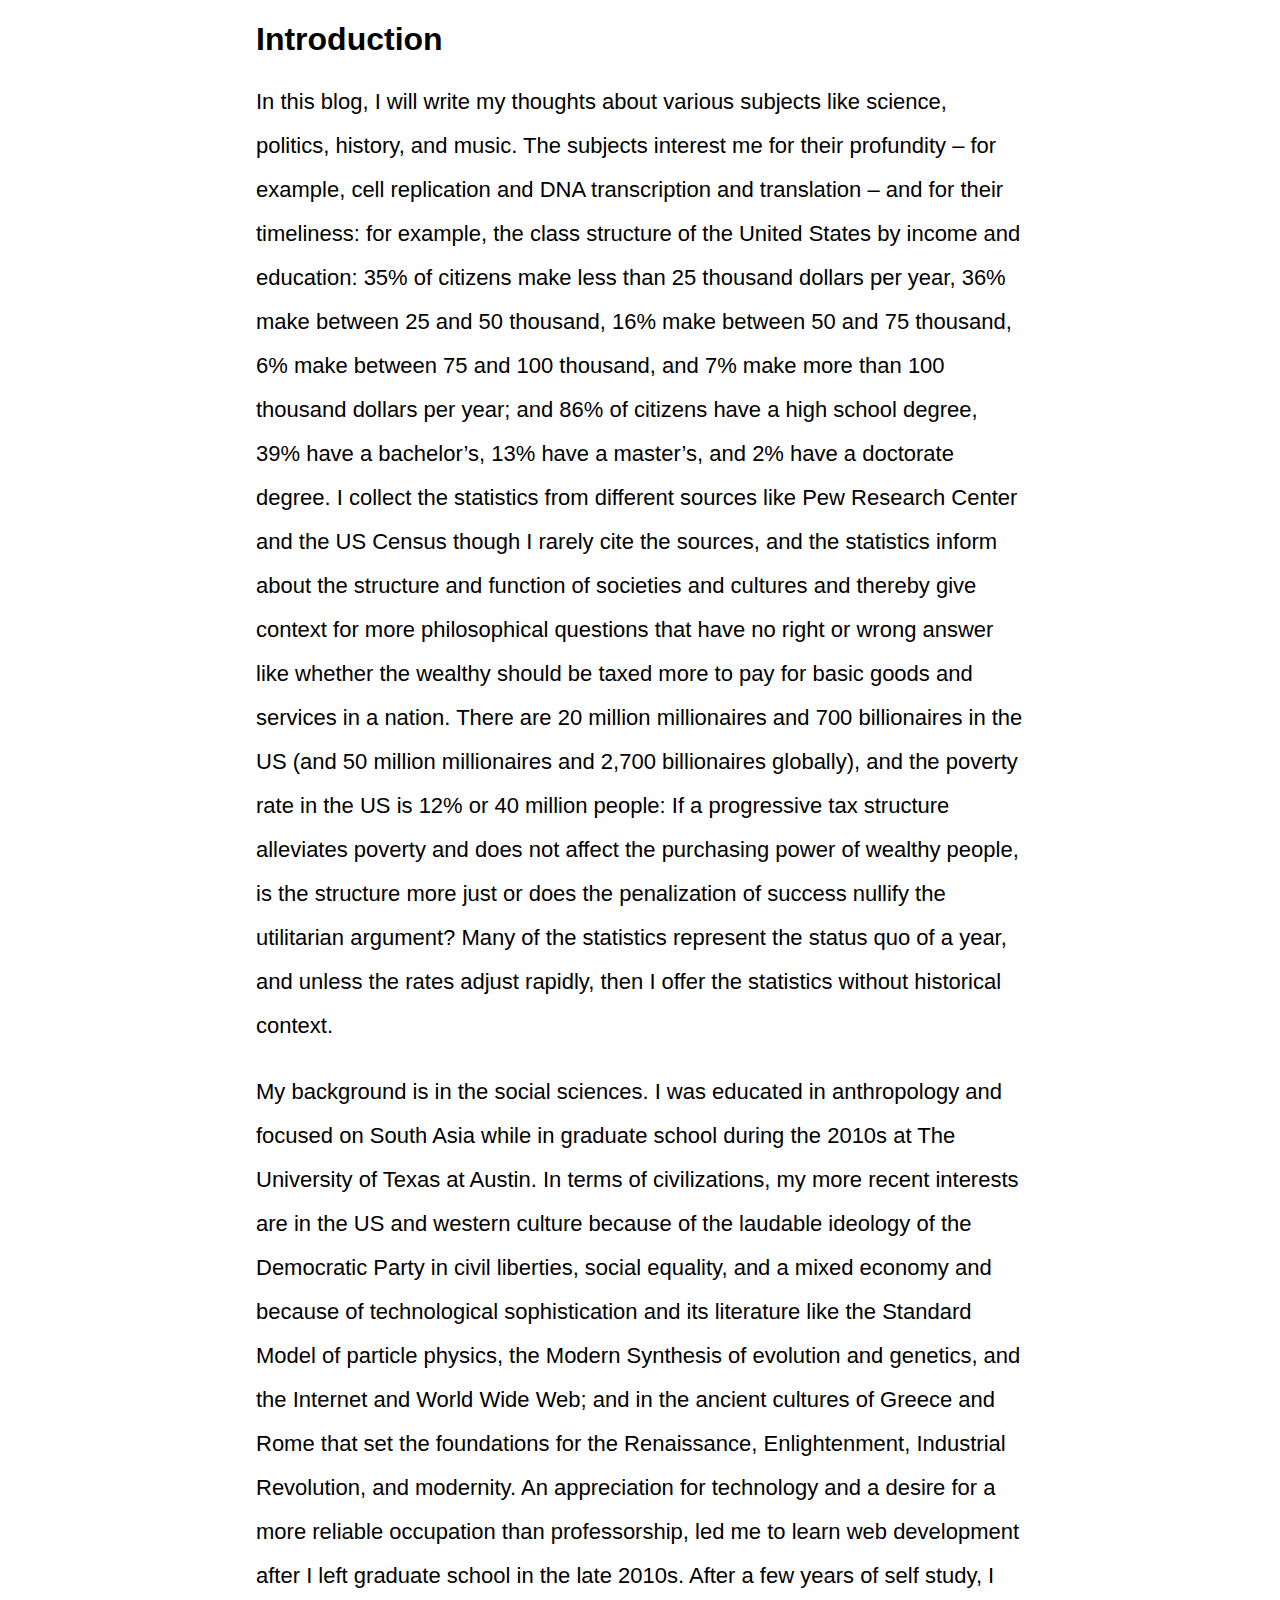
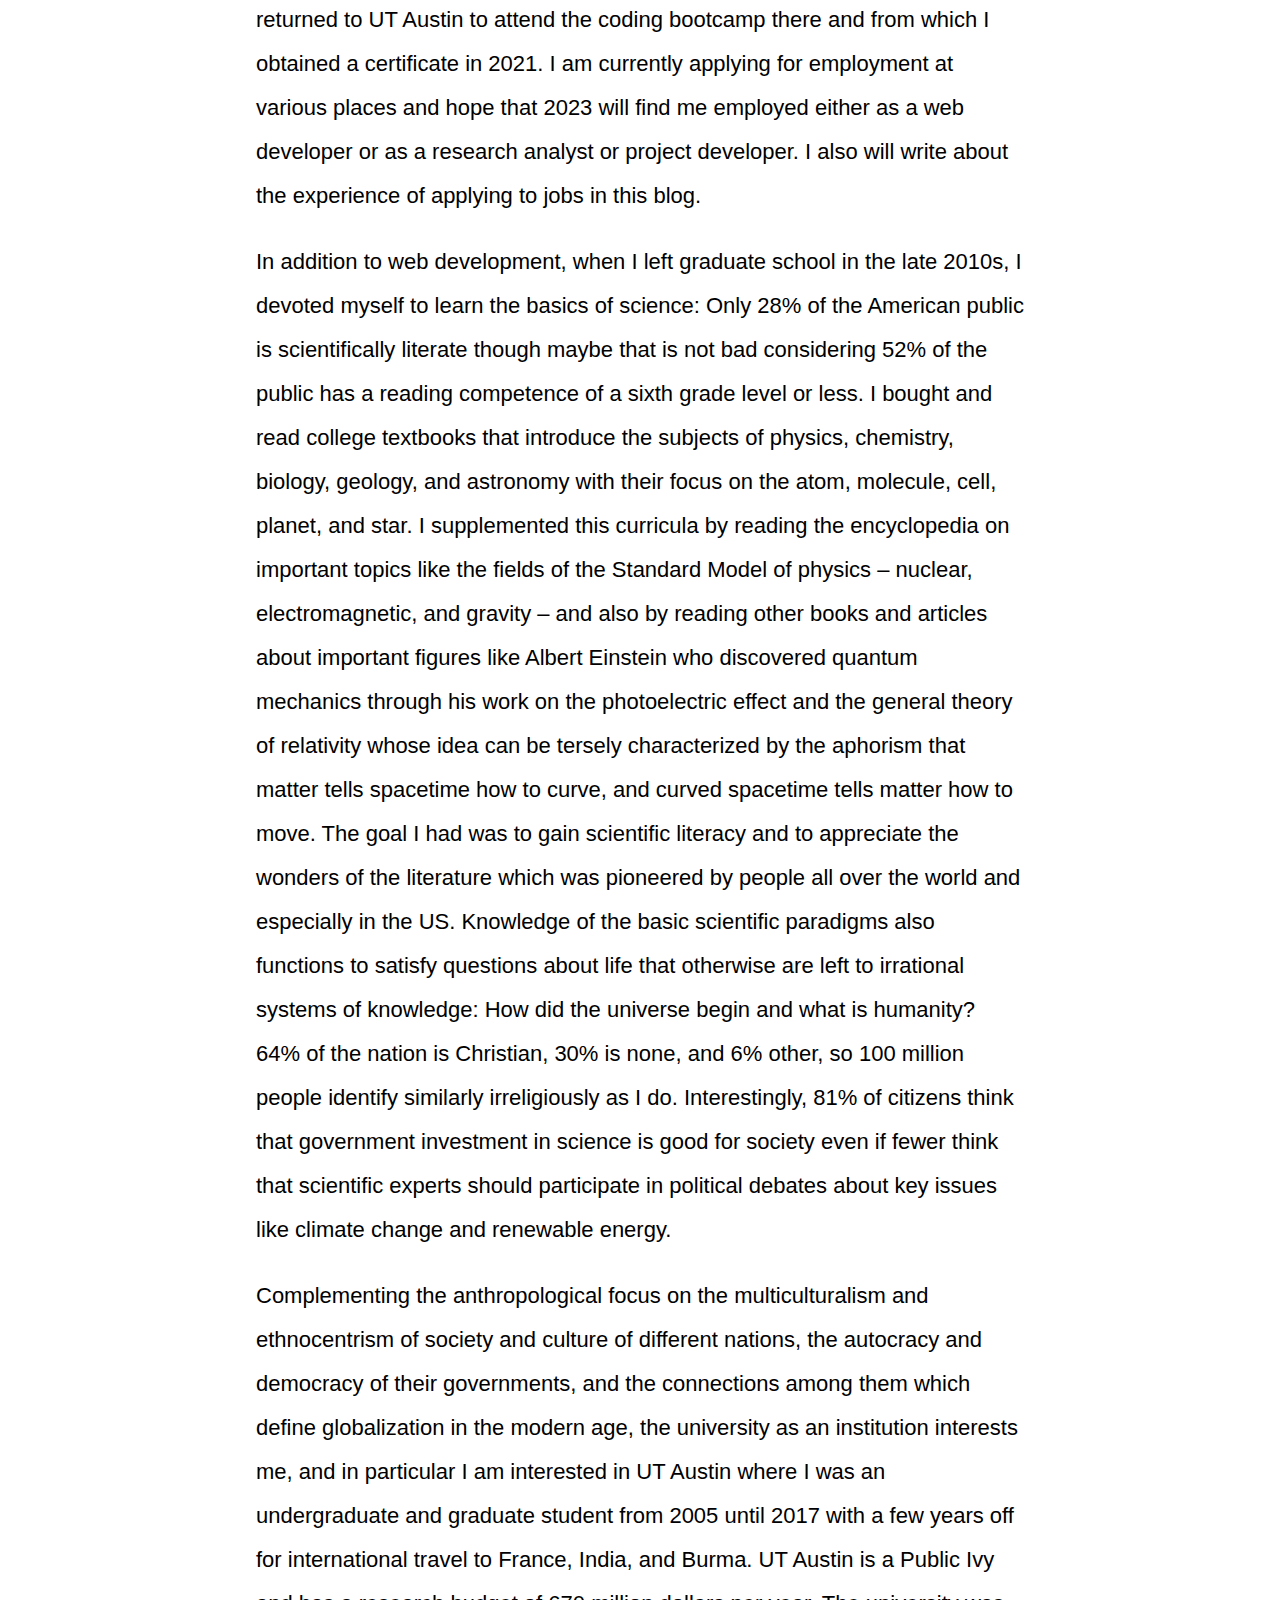
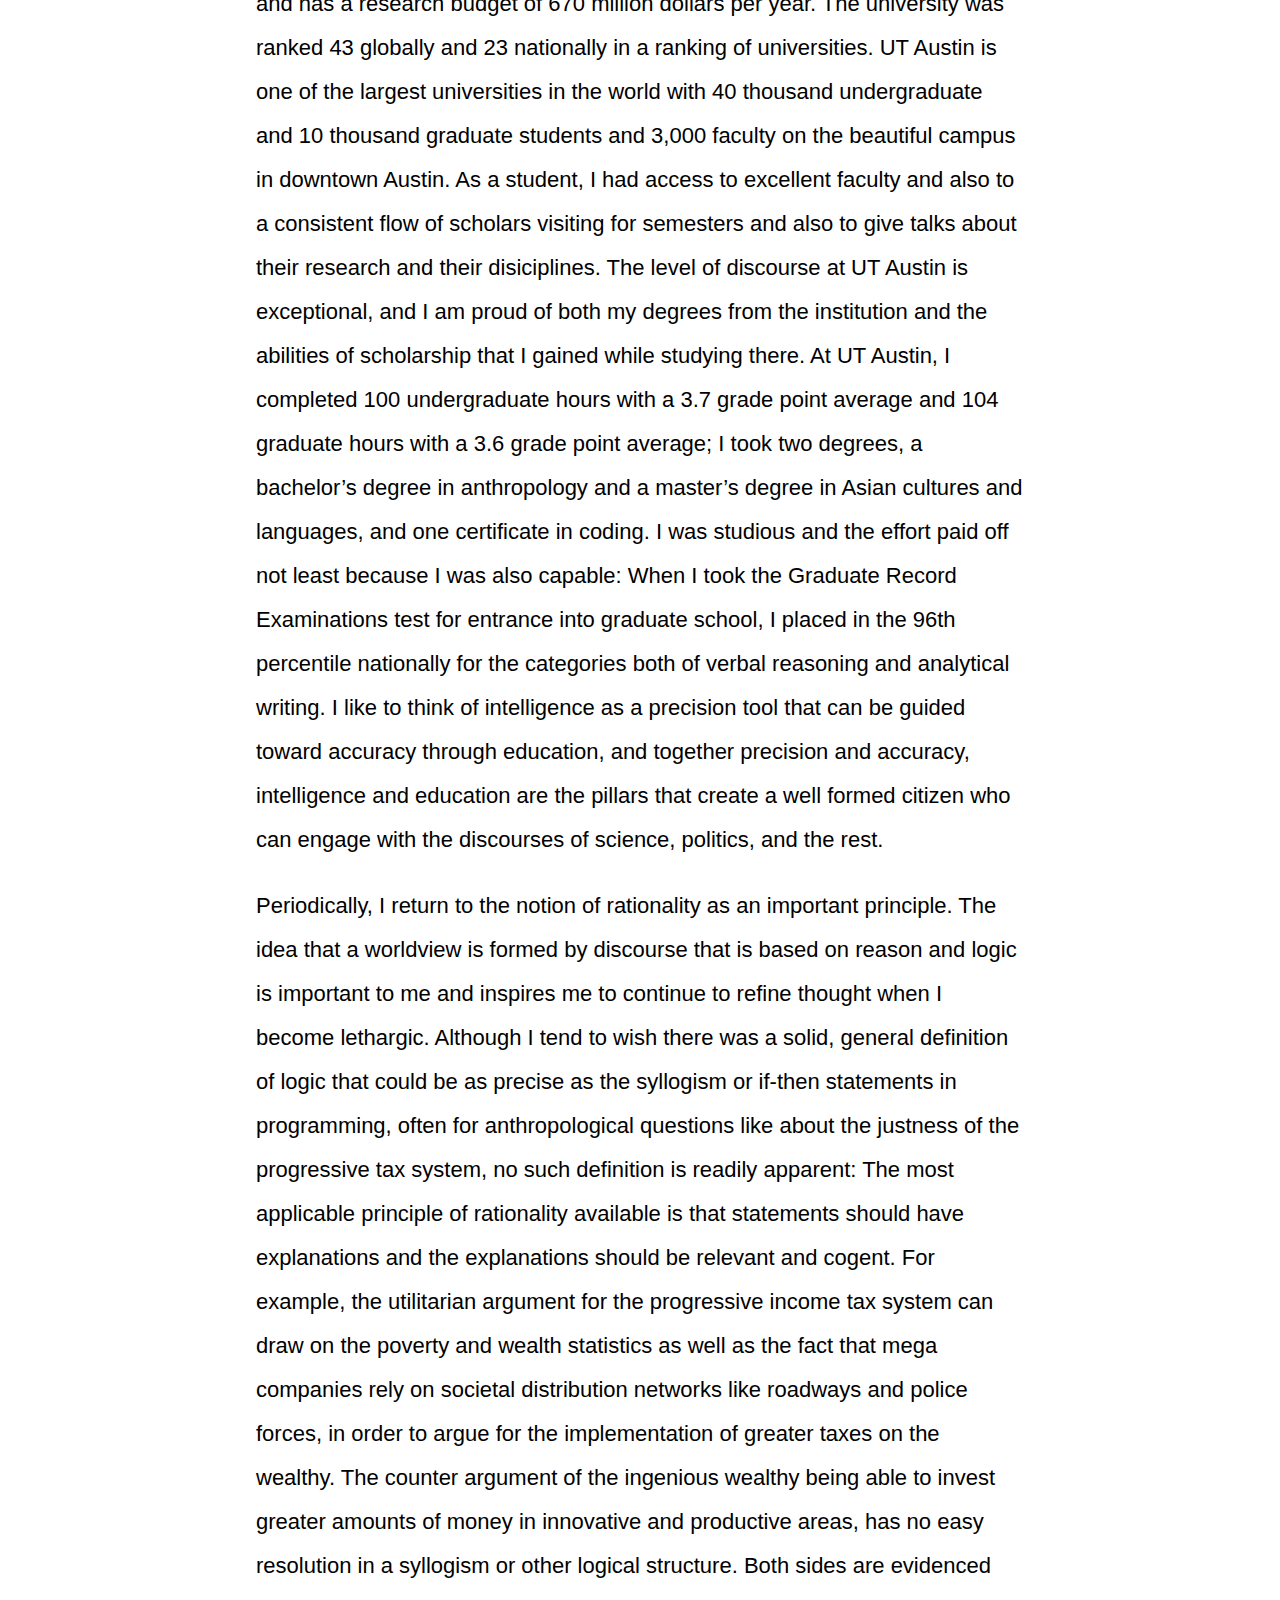
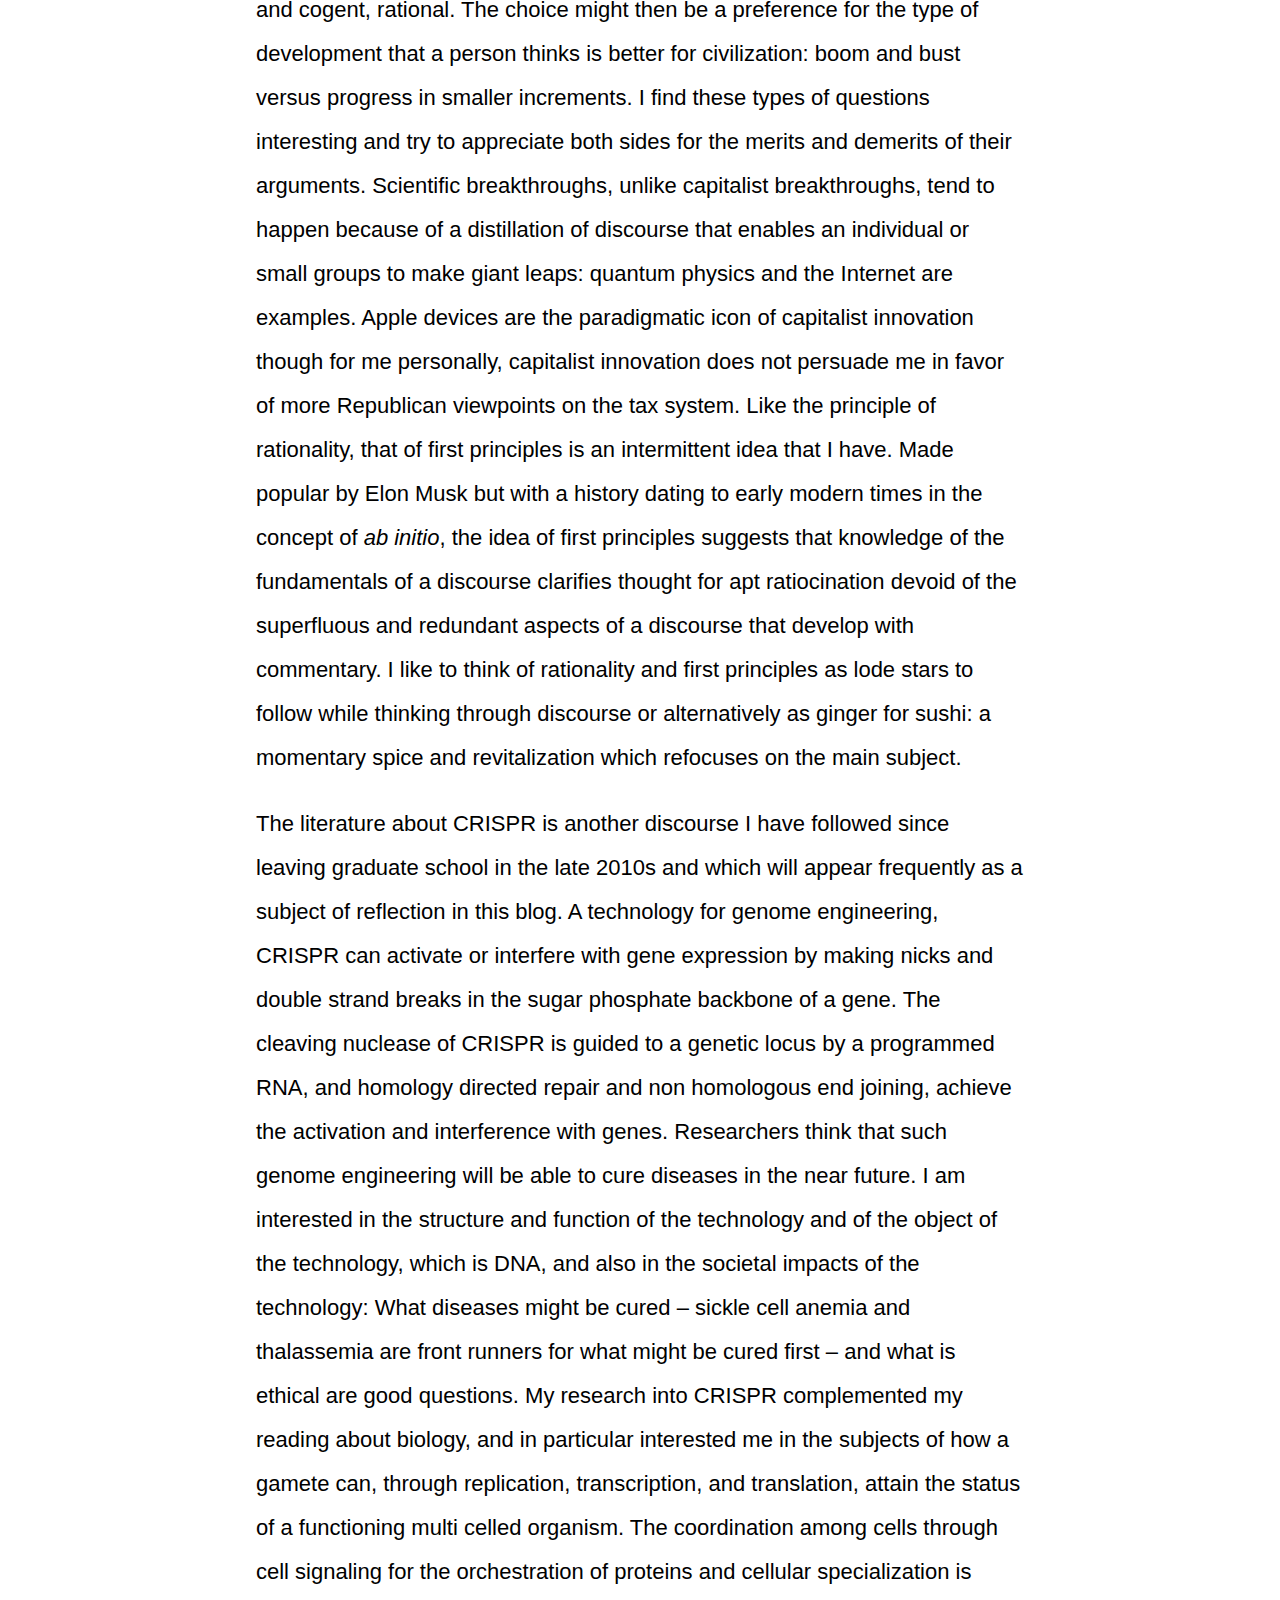
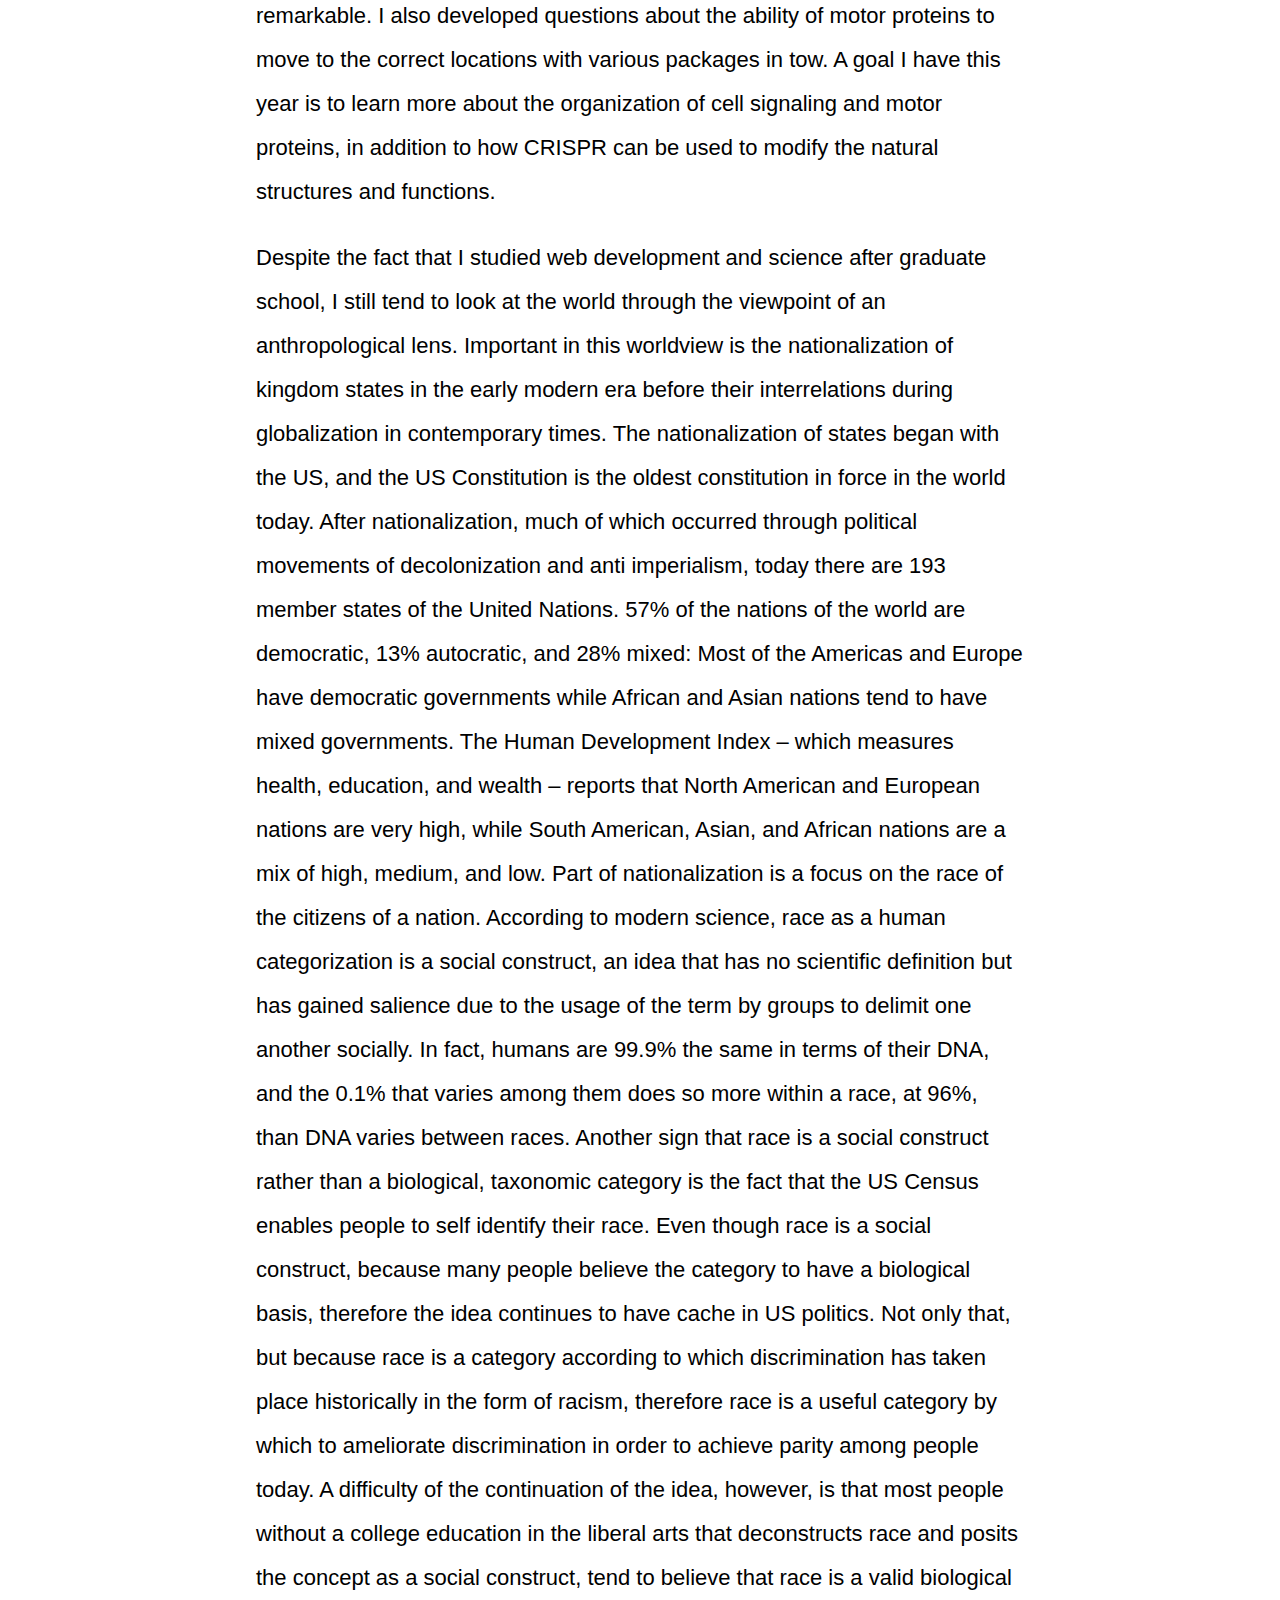
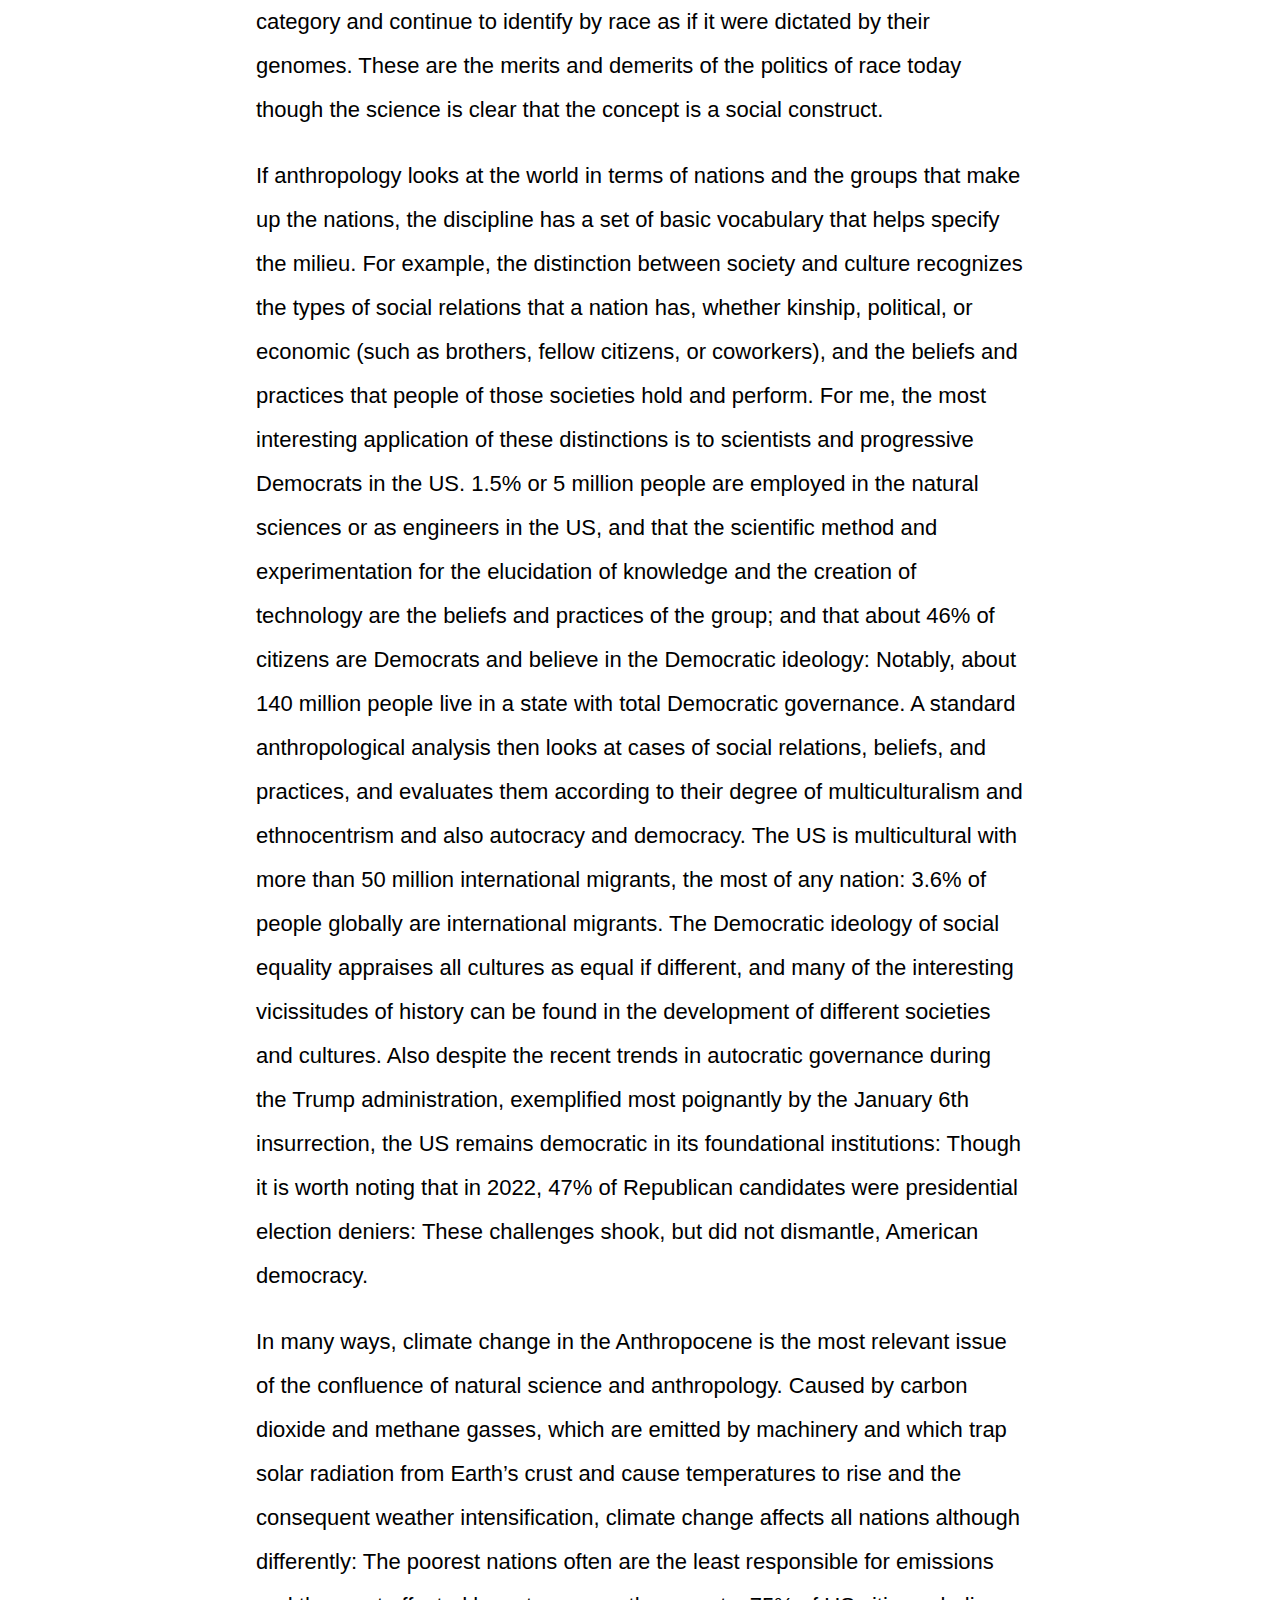
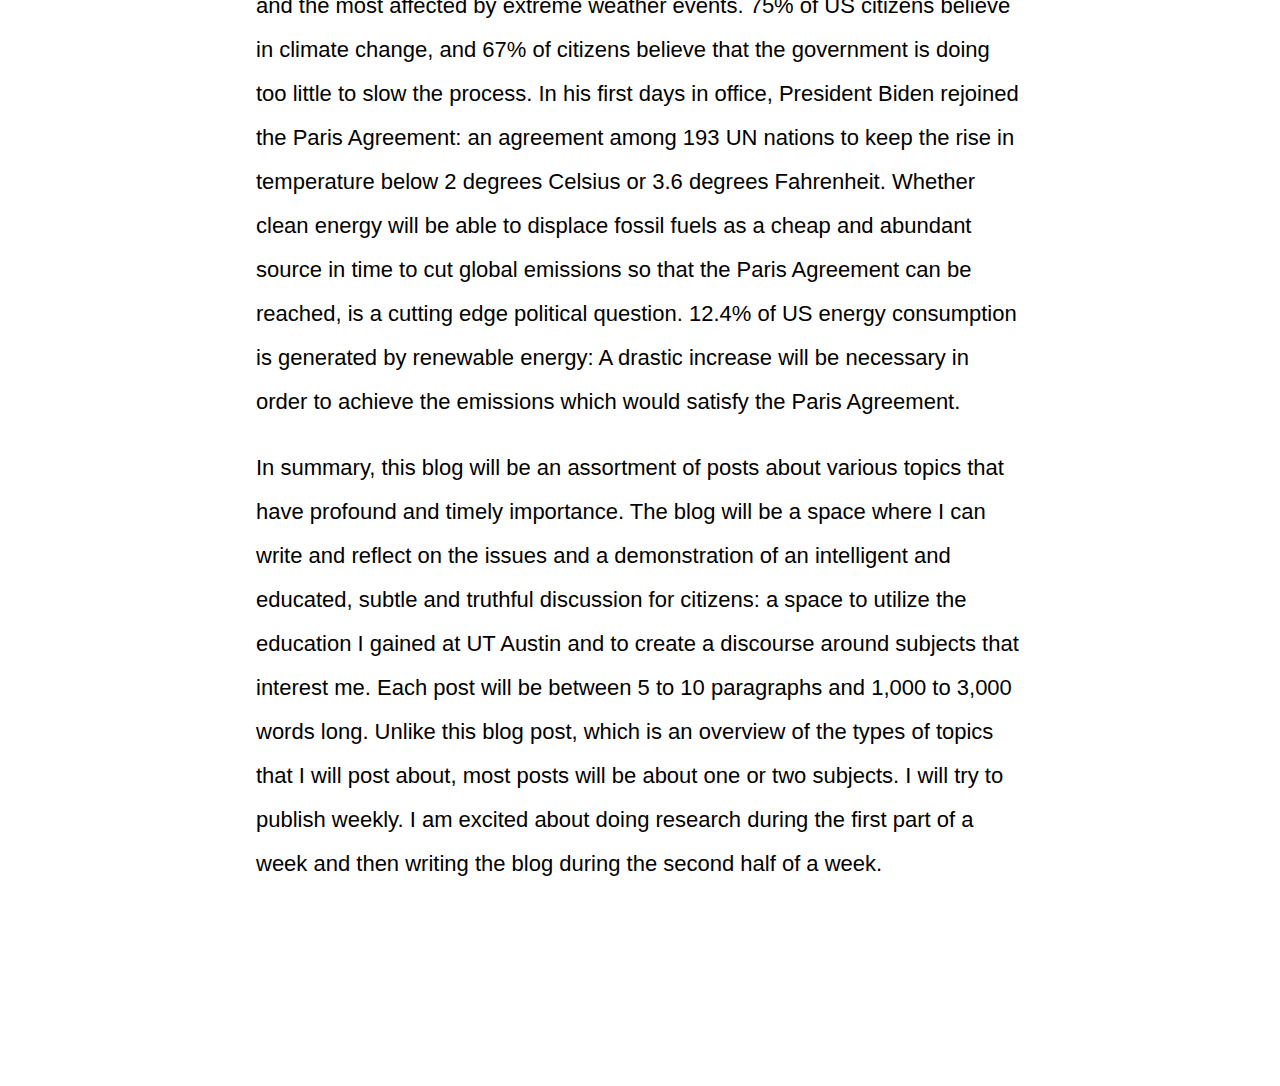
==== commit b4f4be96: "second post" ====
--- a/Introduction.html
+++ b/Introduction.html
@@ -16,8 +16,8 @@
     <p>Periodically, I return to the notion of rationality as an important principle. The idea that a worldview is formed by discourse that is based on reason and logic is important to me and inspires me to continue to refine thought when I become lethargic. Although I tend to wish there was a solid, general definition of logic that could be as precise as the syllogism or if-then statements in programming, often for anthropological questions like about the justness of the progressive tax system, no such definition is readily apparent: The most applicable principle of rationality available is that statements should have explanations and the explanations should be relevant and cogent. For example, the utilitarian argument for the progressive income tax system can draw on the poverty and wealth statistics as well as the fact that mega companies rely on societal distribution networks like roadways and police forces, in order to argue for the implementation of greater taxes on the wealthy. The counter argument of the ingenious wealthy being able to invest greater amounts of money in innovative and productive areas, has no easy resolution in a syllogism or other logical structure. Both sides are evidenced and cogent, rational. The choice might then be a preference for the type of development that a person thinks is better for civilization: boom and bust versus progress in smaller increments. I find these types of questions interesting and try to appreciate both sides for the merits and demerits of their arguments. Scientific breakthroughs, unlike capitalist breakthroughs, tend to happen because of a distillation of discourse that enables an individual or small groups to make giant leaps: quantum physics and the Internet are examples. Apple devices are the paradigmatic icon of capitalist innovation though for me personally, capitalist innovation does not persuade me in favor of more Republican viewpoints on the tax system. Like the principle of rationality, that of first principles is an intermittent idea that I have. Made popular by Elon Musk but with a history dating to early modern times in the concept of <i>ab initio</i>, the idea of first principles suggests that knowledge of the fundamentals of a discourse clarifies thought for apt ratiocination devoid of the superfluous and redundant aspects of a discourse that develop with commentary. I like to think of rationality and first principles as lode stars to follow while thinking through discourse or alternatively as ginger for sushi: a momentary spice and revitalization which refocuses on the main subject.</p>
     <p>The literature about CRISPR is another discourse I have followed since leaving graduate school in the late 2010s and which will appear frequently as a subject of reflection in this blog. A technology for genome engineering, CRISPR can activate or interfere with gene expression by making nicks and double strand breaks in the sugar phosphate backbone of a gene. The cleaving nuclease of CRISPR is guided to a genetic locus by a programmed RNA, and homology directed repair and non homologous end joining, achieve the activation and interference with genes. Researchers think that such genome engineering will be able to cure diseases in the near future. I am interested in the structure and function of the technology and of the object of the technology, which is DNA, and also in the societal impacts of the technology: What diseases might be cured – sickle cell anemia and thalassemia are front runners for what might be cured first – and what is ethical are good questions. My research into CRISPR complemented my reading about biology, and in particular interested me in the subjects of how a gamete can, through replication, transcription, and translation, attain the status of a functioning multi celled organism. The coordination among cells through cell signaling for the orchestration of proteins and cellular specialization is remarkable. I also developed questions about the ability of motor proteins to move to the correct locations with various packages in tow. A goal I have this year is to learn more about the organization of cell signaling and motor proteins, in addition to how CRISPR can be used to modify the natural structures and functions.</p>
     <p>Despite the fact that I studied web development and science after graduate school, I still tend to look at the world through the viewpoint of an anthropological lens. Important in this worldview is the nationalization of kingdom states in the early modern era before their interrelations during globalization in contemporary times. The nationalization of states began with the US, and the US Constitution is the oldest constitution in force in the world today. After nationalization, much of which occurred through political movements of decolonization and anti imperialism, today there are 193 member states of the United Nations. 57% of the nations of the world are democratic, 13% autocratic, and 28% mixed: Most of the Americas and Europe have democratic governments while African and Asian nations tend to have mixed governments. The Human Development Index – which measures health, education, and wealth – reports that North American and European nations are very high, while South American, Asian, and African nations are a mix of high, medium, and low. Part of nationalization is a focus on the race of the citizens of a nation. According to modern science, race as a human categorization is a social construct, an idea that has no scientific definition but has gained salience due to the usage of the term by groups to delimit one another socially. In fact, humans are 99.9% the same in terms of their DNA, and the 0.1% that varies among them does so more within a race, at 96%, than DNA varies between races. Another sign that race is a social construct rather than a biological, taxonomic category is the fact that the US Census enables people to self identify their race. Even though race is a social construct, because many people believe the category to have a biological basis, therefore the idea continues to have cache in US politics. Not only that, but because race is a category according to which discrimination has taken place historically in the form of racism, therefore race is a useful category by which to ameliorate discrimination in order to achieve parity among people today. A difficulty of the continuation of the idea, however, is that most people without a college education in the liberal arts that deconstructs race and posits the concept as a social construct, tend to believe that race is a valid biological category and continue to identify by race as if it were dictated by their genomes. These are the merits and demerits of the politics of race today though the science is clear that the concept is a social construct.</p>
-    <p>If anthropology looks at the world in terms of nations and the groups that make up the nations, the discipline has a set of basic vocabulary that helps specify the milieu. For example, the distinction between society and culture recognizes the types of social relations that a nation has, whether kinship, political, or economic (such as brothers, fellow citizens, or coworkers), and the beliefs and practices that people of those societies hold and perform. For me, the most interesting application of these distinctions is to scientists and progressive Democrats in the US. 1.5% or 5 million people are employed as scientists or engineers in the US, and that the scientific method and experimentation for the elucidation of knowledge and the creation of technology are the beliefs and practices of the group; and that about 46% of citizens are Democrats and believe in the Democratic ideology: Notably, about 140 million people live in a state with total Democratic governance. A standard anthropological analysis then looks at cases of social relations, beliefs, and practices, and evaluates them according to their degree of multiculturalism and ethnocentrism and also autocracy and democracy. The US is multicultural with more than 50 million international migrants, the most of any nation: 3.6% of people globally are international migrants. The Democratic ideology of social equality appraises all cultures as equal if different, and many of the interesting vicissitudes of history can be found in the development of different societies and cultures. Also despite the recent trends in autocratic governance during the Trump administration, exemplified most poignantly by the January 6th insurrection, the US remains democratic in its foundational institutions: Though it is worth noting that in 2022, 47% of Republican candidates were presidential election deniers: These challenges shook, but did not dismantle, American democracy.</p>
-    <p>In many ways, climate change in the Anthropocene is the most relevant issue of the confluence of science and anthropology. Caused by carbon dioxide and methane gasses, which are emitted by machinery and which trap solar radiation from Earth’s crust and cause temperatures to rise and the consequent weather intensification, climate change affects all nations although differently: The poorest nations often are the least responsible for emissions and the most affected by extreme weather events. 75% of US citizens believe in climate change, and 67% of citizens believe that the government is doing too little to slow the process. In his first days in office, President Biden rejoined the Paris Agreement: an agreement among 193 UN nations to keep the rise in temperature below 2 degrees Celsius or 3.6 degrees Fahrenheit. Whether clean energy will be able to displace fossil fuels as a cheap and abundant source in time to cut global emissions so that the Paris Agreement can be reached, is a cutting edge political question. 12.4% of US energy consumption is generated by renewable energy: A drastic increase will be necessary in order to achieve the emissions which would satisfy the Paris Agreement.</p>
+    <p>If anthropology looks at the world in terms of nations and the groups that make up the nations, the discipline has a set of basic vocabulary that helps specify the milieu. For example, the distinction between society and culture recognizes the types of social relations that a nation has, whether kinship, political, or economic (such as brothers, fellow citizens, or coworkers), and the beliefs and practices that people of those societies hold and perform. For me, the most interesting application of these distinctions is to scientists and progressive Democrats in the US. 1.5% or 5 million people are employed in the natural sciences or as engineers in the US, and that the scientific method and experimentation for the elucidation of knowledge and the creation of technology are the beliefs and practices of the group; and that about 46% of citizens are Democrats and believe in the Democratic ideology: Notably, about 140 million people live in a state with total Democratic governance. A standard anthropological analysis then looks at cases of social relations, beliefs, and practices, and evaluates them according to their degree of multiculturalism and ethnocentrism and also autocracy and democracy. The US is multicultural with more than 50 million international migrants, the most of any nation: 3.6% of people globally are international migrants. The Democratic ideology of social equality appraises all cultures as equal if different, and many of the interesting vicissitudes of history can be found in the development of different societies and cultures. Also despite the recent trends in autocratic governance during the Trump administration, exemplified most poignantly by the January 6th insurrection, the US remains democratic in its foundational institutions: Though it is worth noting that in 2022, 47% of Republican candidates were presidential election deniers: These challenges shook, but did not dismantle, American democracy.</p>
+    <p>In many ways, climate change in the Anthropocene is the most relevant issue of the confluence of natural science and anthropology. Caused by carbon dioxide and methane gasses, which are emitted by machinery and which trap solar radiation from Earth’s crust and cause temperatures to rise and the consequent weather intensification, climate change affects all nations although differently: The poorest nations often are the least responsible for emissions and the most affected by extreme weather events. 75% of US citizens believe in climate change, and 67% of citizens believe that the government is doing too little to slow the process. In his first days in office, President Biden rejoined the Paris Agreement: an agreement among 193 UN nations to keep the rise in temperature below 2 degrees Celsius or 3.6 degrees Fahrenheit. Whether clean energy will be able to displace fossil fuels as a cheap and abundant source in time to cut global emissions so that the Paris Agreement can be reached, is a cutting edge political question. 12.4% of US energy consumption is generated by renewable energy: A drastic increase will be necessary in order to achieve the emissions which would satisfy the Paris Agreement.</p>
     <p class = "lastParagraph">In summary, this blog will be an assortment of posts about various topics that have profound and timely importance. The blog will be a space where I can write and reflect on the issues and a demonstration of an intelligent and educated, subtle and truthful discussion for citizens: a space to utilize the education I gained at UT Austin and to create a discourse around subjects that interest me. Each post will be between 5 to 10 paragraphs and 1,000 to 3,000 words long. Unlike this blog post, which is an overview of the types of topics that I will post about, most posts will be about one or two subjects. I will try to publish weekly. I am excited about doing research during the first part of a week and then writing the blog during the second half of a week.</p>
 
   </body>
--- a/posts.css
+++ b/posts.css
@@ -1,7 +1,7 @@
 body {
   margin: 0;
-  margin-left: 100px;
-  margin-right: 100px;
+  margin-left: 20%;
+  margin-right: 20%;
   font-family: Arial, Helvetica, sans-serif;
 }
 
@@ -12,4 +12,15 @@
 
 .lastParagraph {
   margin-bottom: 200px;
+}
+
+@media only screen and (max-width: 900px) {
+  body {
+    margin-left: 10px;
+    margin-right: 10px;
+  }
+
+  p {
+    font-size: 18px;
+  }
 }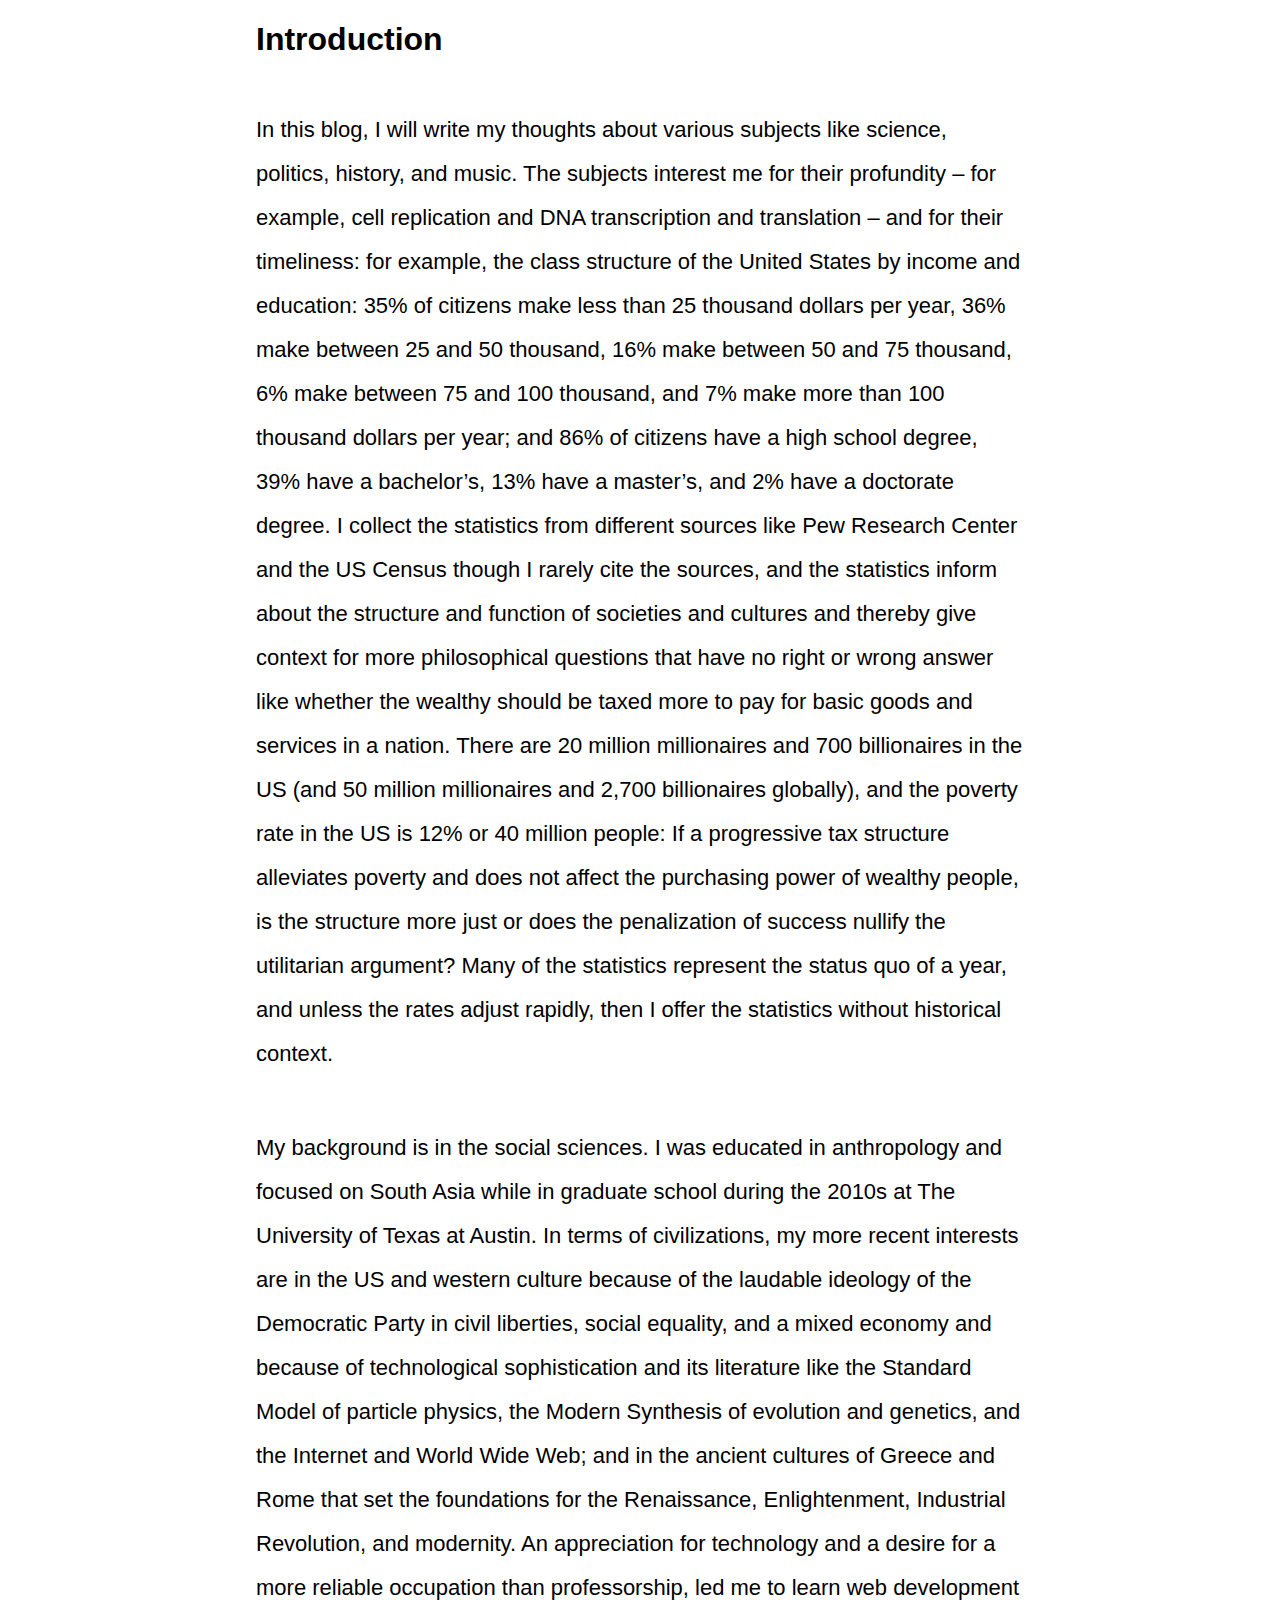
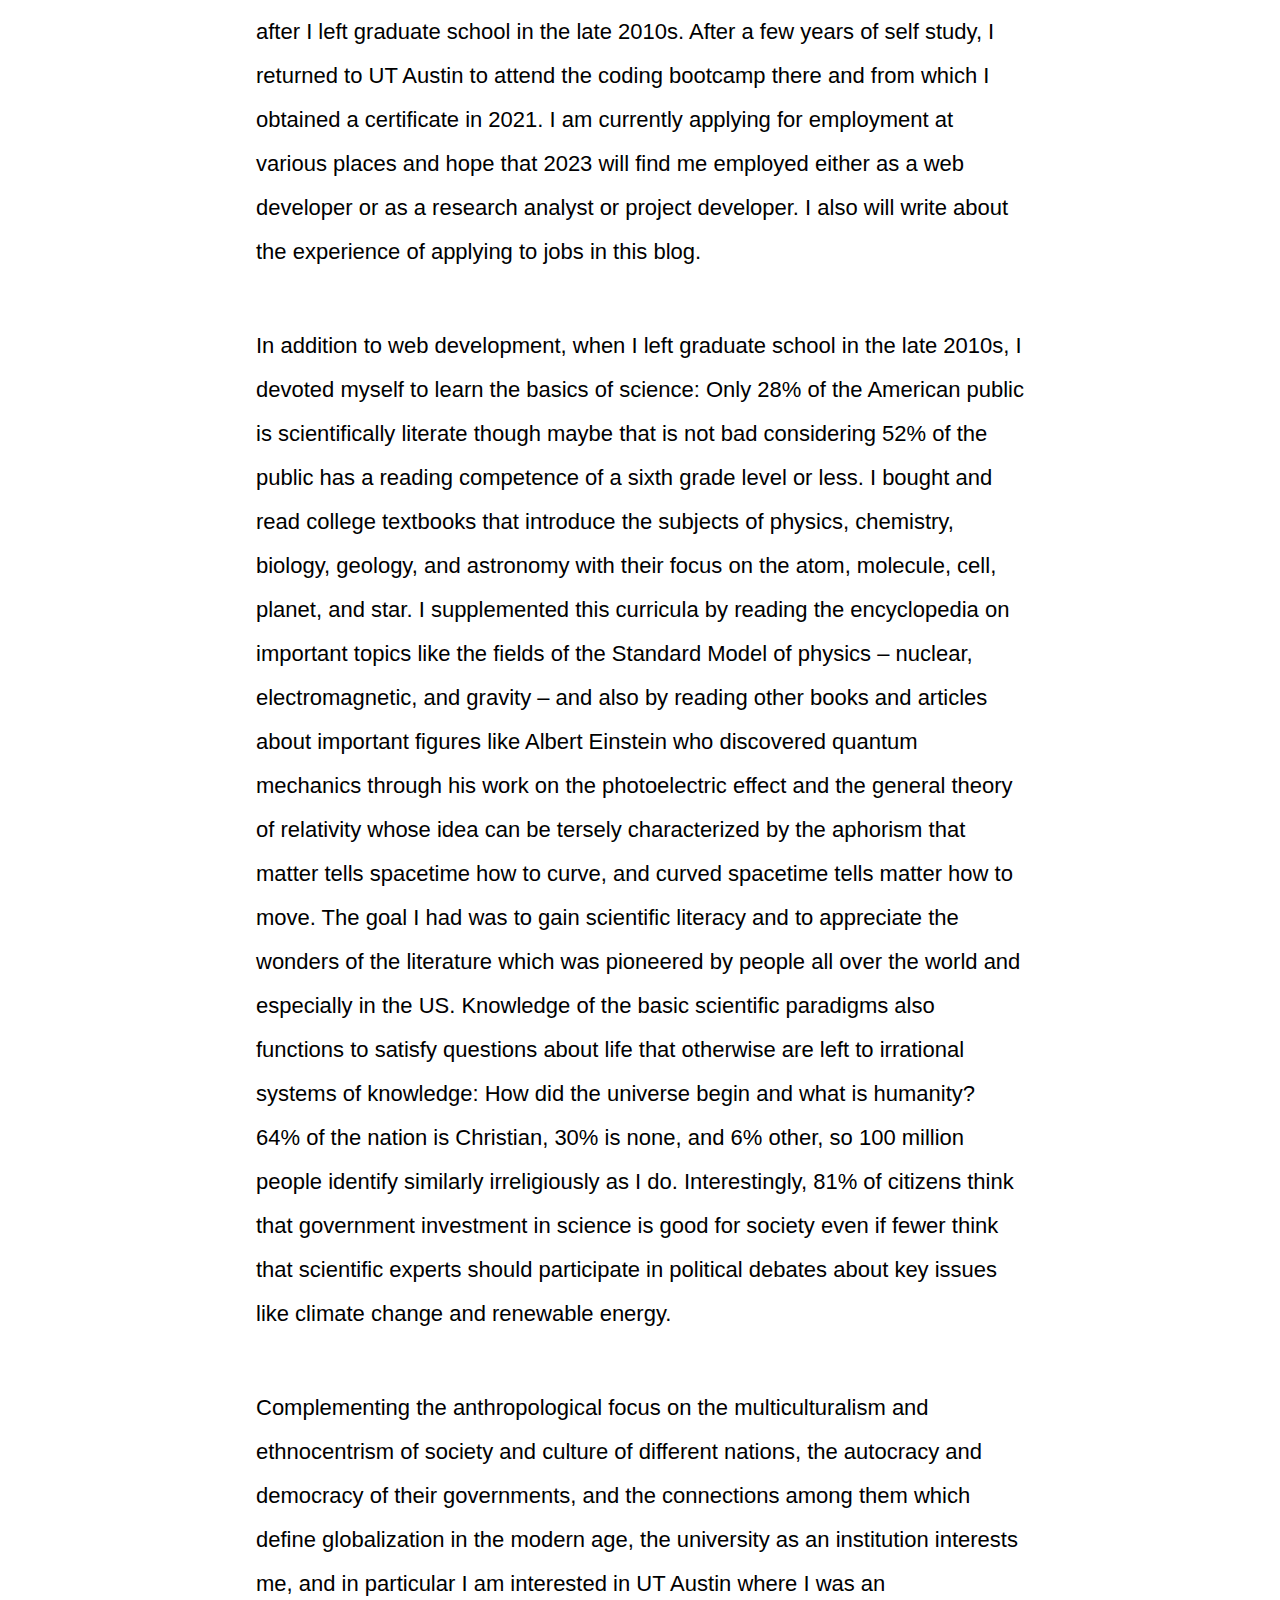
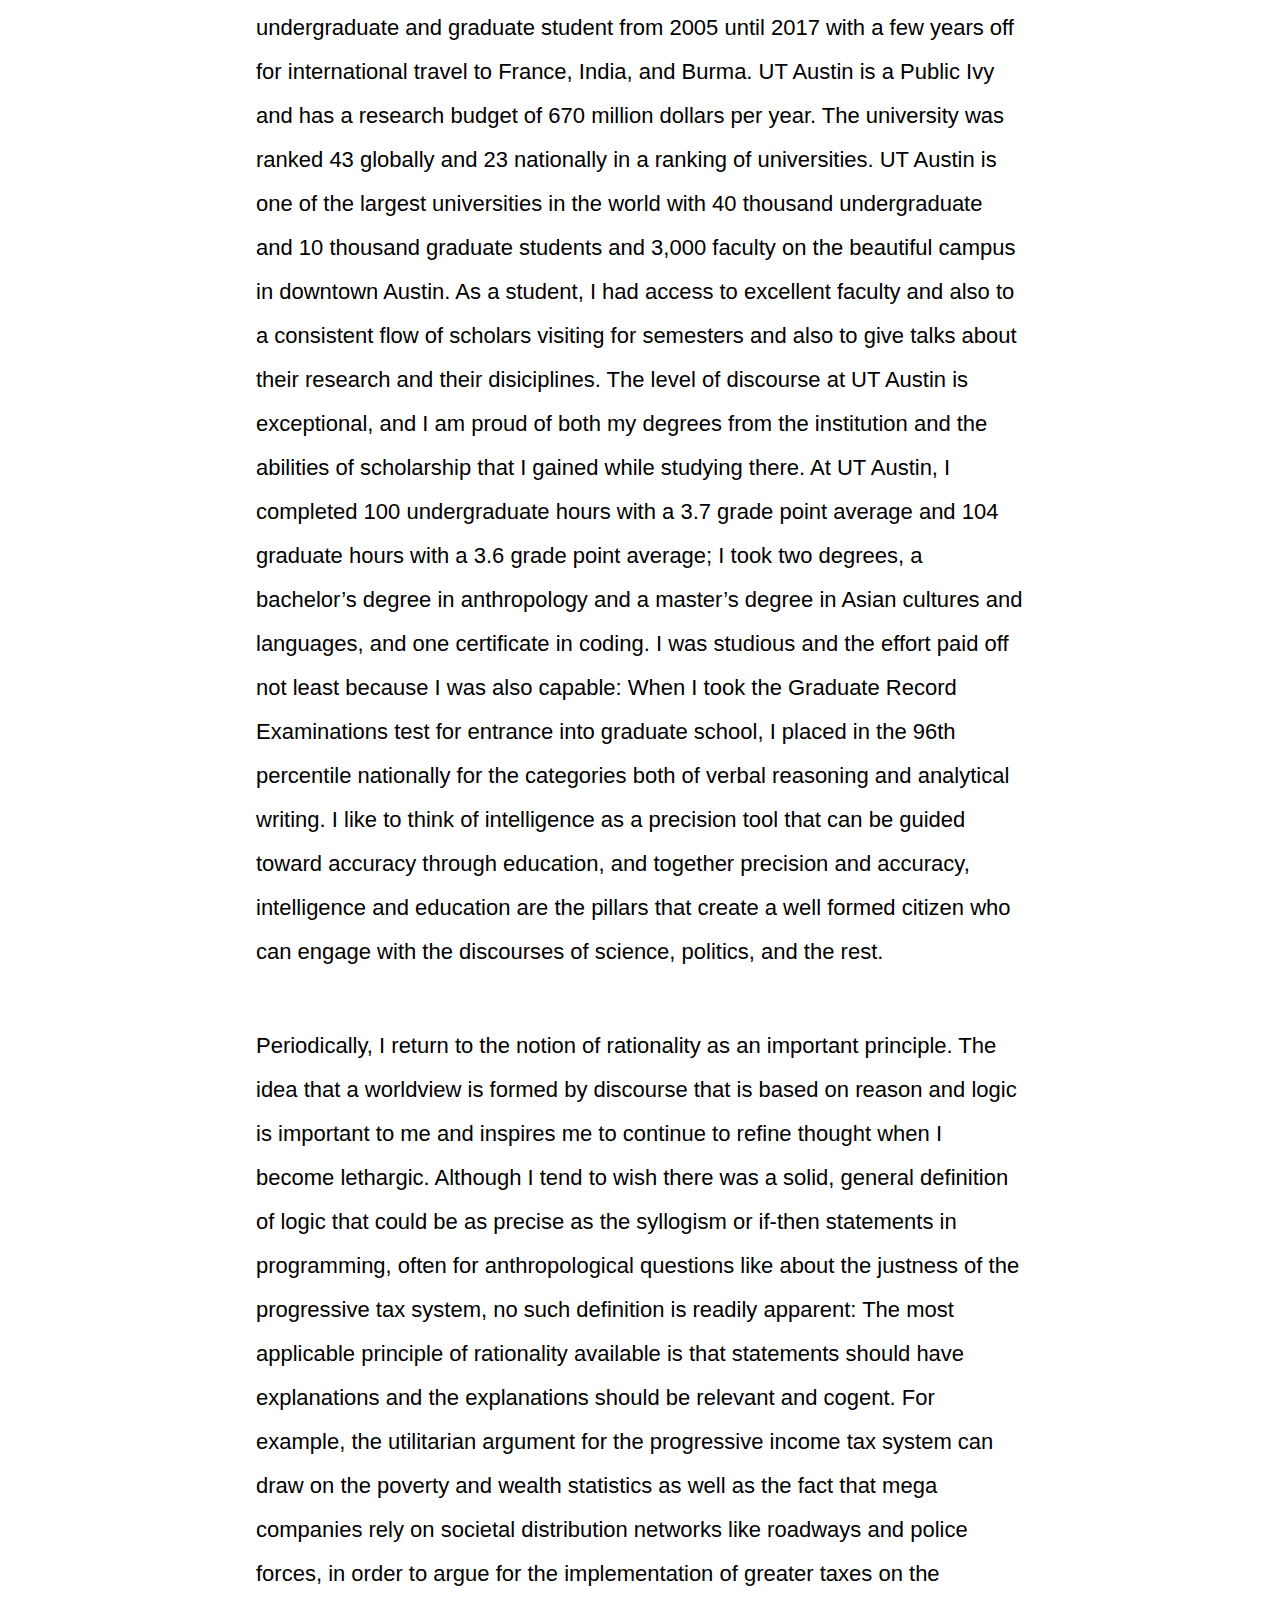
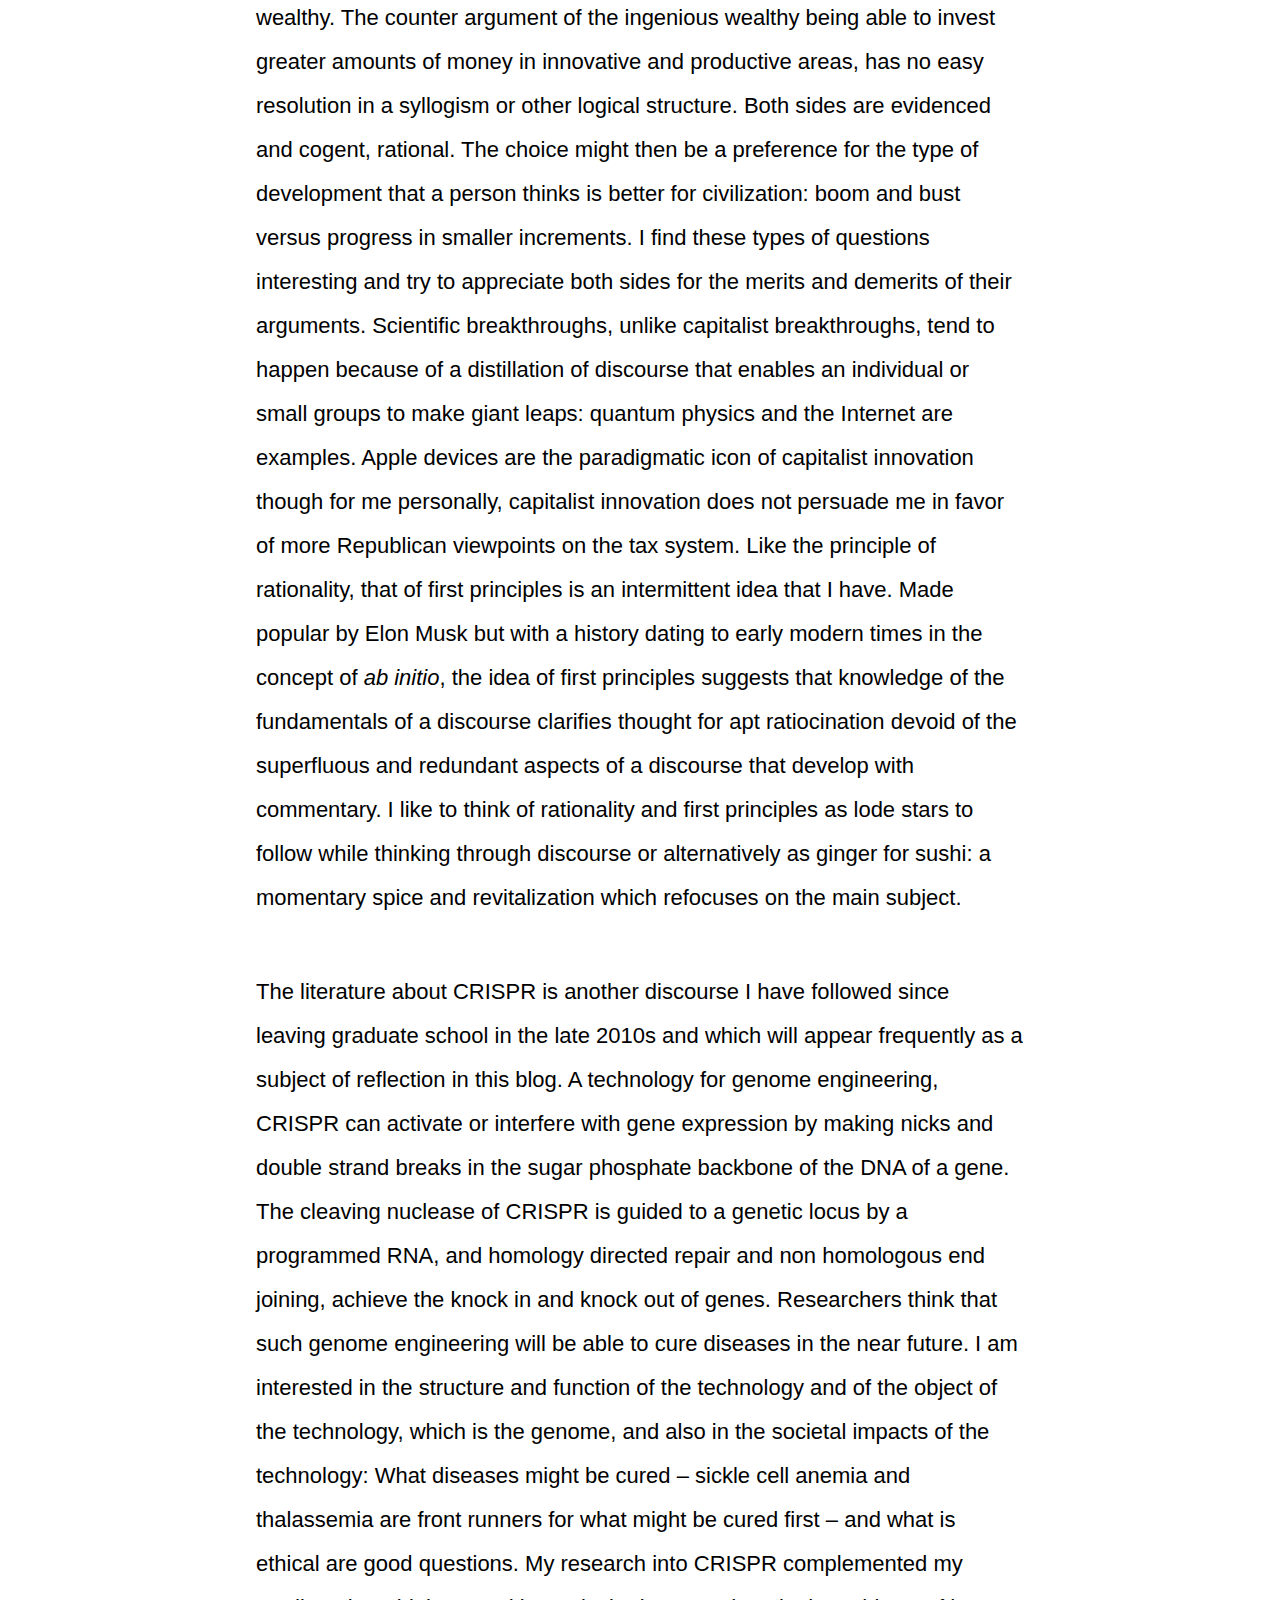
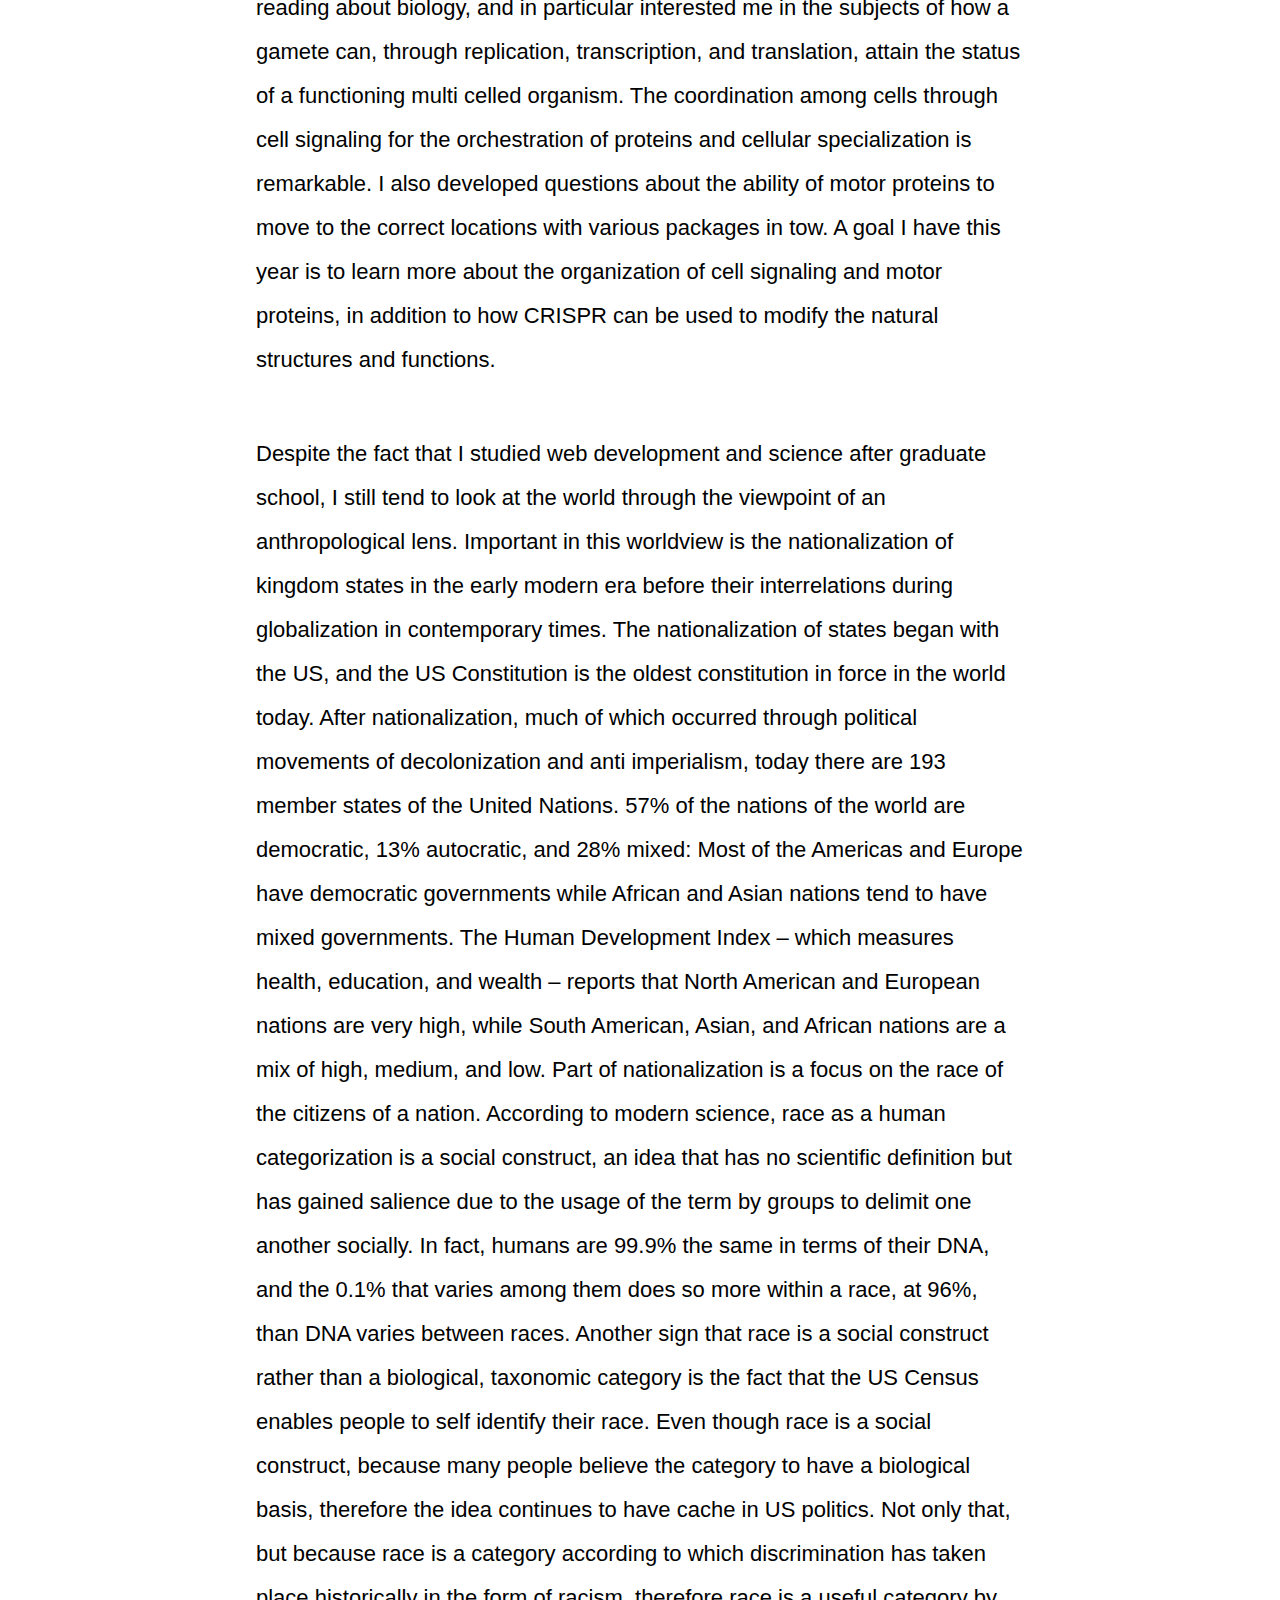
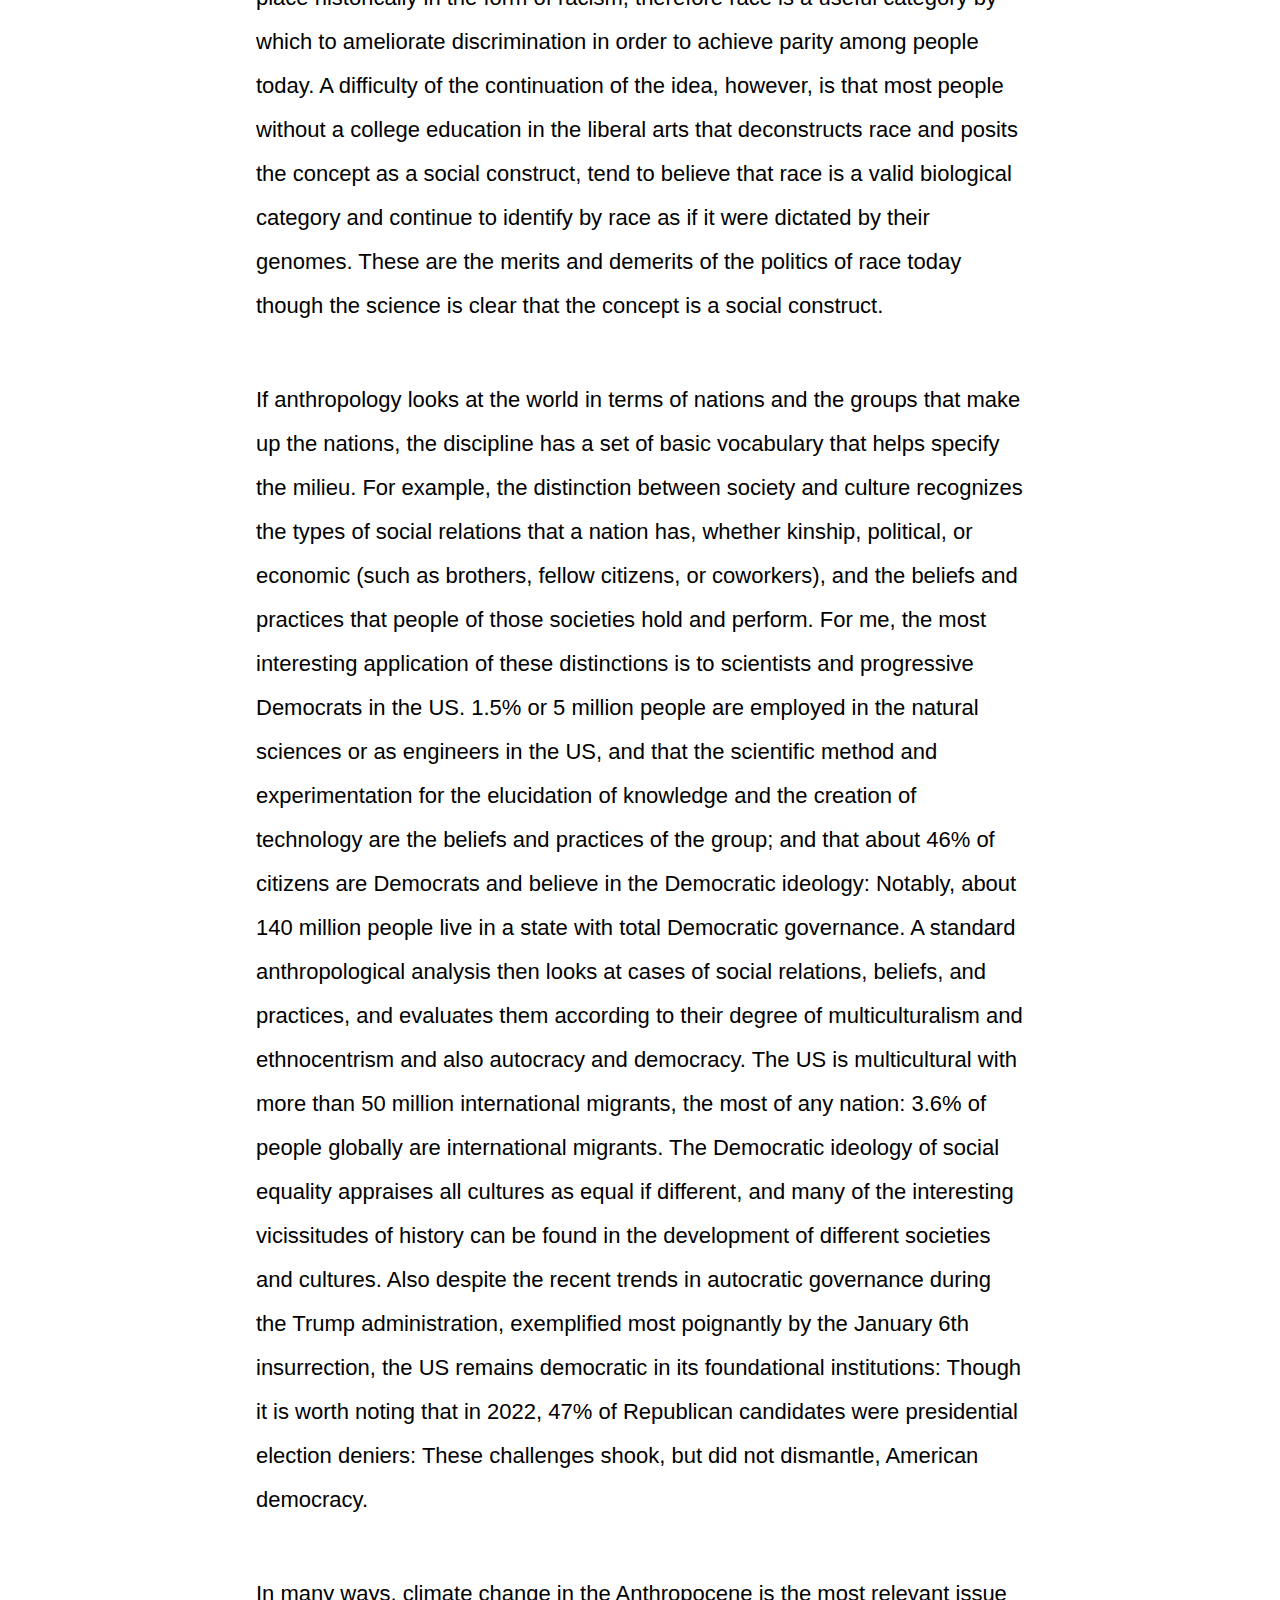
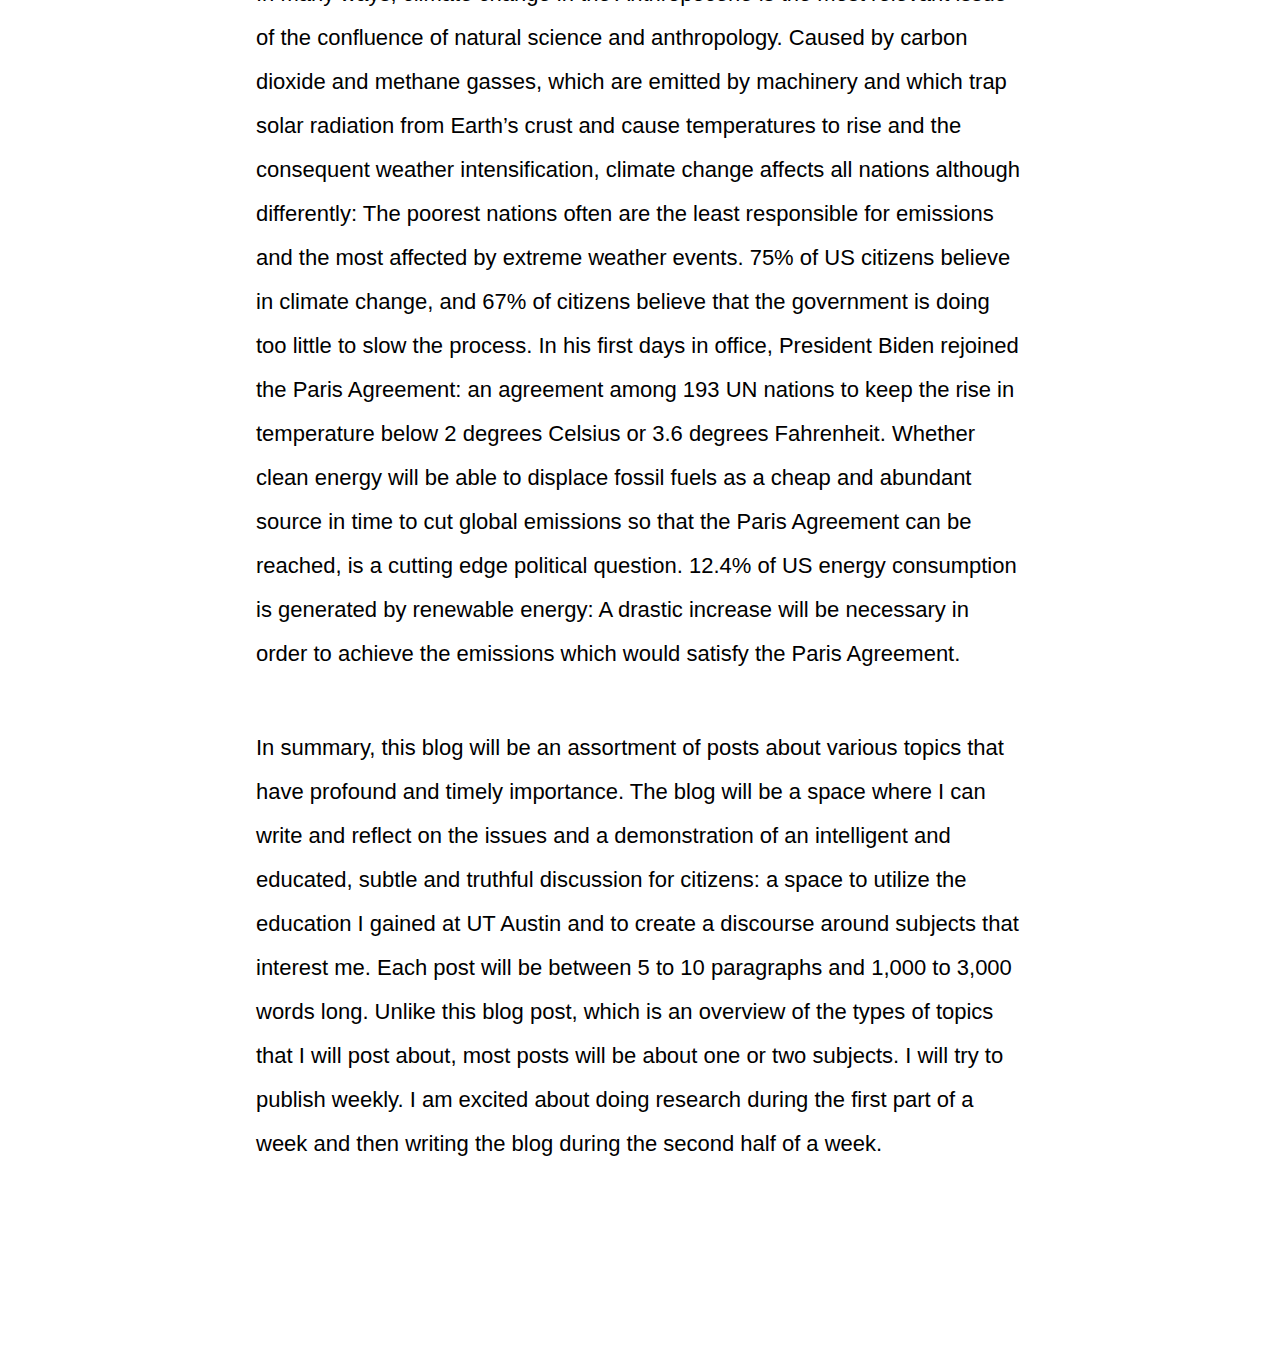
==== commit 63123de8: "textual edits to introduction" ====
--- a/Introduction.html
+++ b/Introduction.html
@@ -14,7 +14,7 @@
     <p>In addition to web development, when I left graduate school in the late 2010s, I devoted myself to learn the basics of science: Only 28% of the American public is scientifically literate though maybe that is not bad considering 52% of the public has a reading competence of a sixth grade level or less. I bought and read college textbooks that introduce the subjects of physics, chemistry, biology, geology, and astronomy with their focus on the atom, molecule, cell, planet, and star. I supplemented this curricula by reading the encyclopedia on important topics like the fields of the Standard Model of physics – nuclear, electromagnetic, and gravity – and also by reading other books and articles about important figures like Albert Einstein who discovered quantum mechanics through his work on the photoelectric effect and the general theory of relativity whose idea can be tersely characterized by the aphorism that matter tells spacetime how to curve, and curved spacetime tells matter how to move. The goal I had was to gain scientific literacy and to appreciate the wonders of the literature which was pioneered by people all over the world and especially in the US. Knowledge of the basic scientific paradigms also functions to satisfy questions about life that otherwise are left to irrational systems of knowledge: How did the universe begin and what is humanity? 64% of the nation is Christian, 30% is none, and 6% other, so 100 million people identify similarly irreligiously as I do. Interestingly, 81% of citizens think that government investment in science is good for society even if fewer think that scientific experts should participate in political debates about key issues like climate change and renewable energy.</p>
     <p>Complementing the anthropological focus on the multiculturalism and ethnocentrism of society and culture of different nations, the autocracy and democracy of their governments, and the connections among them which define globalization in the modern age, the university as an institution interests me, and in particular I am interested in UT Austin where I was an undergraduate and graduate student from 2005 until 2017 with a few years off for international travel to France, India, and Burma. UT Austin is a Public Ivy and has a research budget of 670 million dollars per year. The university was ranked 43 globally and 23 nationally in a ranking of universities. UT Austin is one of the largest universities in the world with 40 thousand undergraduate and 10 thousand graduate students and 3,000 faculty on the beautiful campus in downtown Austin. As a student, I had access to excellent faculty and also to a consistent flow of scholars visiting for semesters and also to give talks about their research and their disiciplines. The level of discourse at UT Austin is exceptional, and I am proud of both my degrees from the institution and the abilities of scholarship that I gained while studying there. At UT Austin, I completed 100 undergraduate hours with a 3.7 grade point average and 104 graduate hours with a 3.6 grade point average; I took two degrees, a bachelor’s degree in anthropology and a master’s degree in Asian cultures and languages, and one certificate in coding. I was studious and the effort paid off not least because I was also capable: When I took the Graduate Record Examinations test for entrance into graduate school, I placed in the 96th percentile nationally for the categories both of verbal reasoning and analytical writing. I like to think of intelligence as a precision tool that can be guided toward accuracy through education, and together precision and accuracy, intelligence and education are the pillars that create a well formed citizen who can engage with the discourses of science, politics, and the rest.</p>
     <p>Periodically, I return to the notion of rationality as an important principle. The idea that a worldview is formed by discourse that is based on reason and logic is important to me and inspires me to continue to refine thought when I become lethargic. Although I tend to wish there was a solid, general definition of logic that could be as precise as the syllogism or if-then statements in programming, often for anthropological questions like about the justness of the progressive tax system, no such definition is readily apparent: The most applicable principle of rationality available is that statements should have explanations and the explanations should be relevant and cogent. For example, the utilitarian argument for the progressive income tax system can draw on the poverty and wealth statistics as well as the fact that mega companies rely on societal distribution networks like roadways and police forces, in order to argue for the implementation of greater taxes on the wealthy. The counter argument of the ingenious wealthy being able to invest greater amounts of money in innovative and productive areas, has no easy resolution in a syllogism or other logical structure. Both sides are evidenced and cogent, rational. The choice might then be a preference for the type of development that a person thinks is better for civilization: boom and bust versus progress in smaller increments. I find these types of questions interesting and try to appreciate both sides for the merits and demerits of their arguments. Scientific breakthroughs, unlike capitalist breakthroughs, tend to happen because of a distillation of discourse that enables an individual or small groups to make giant leaps: quantum physics and the Internet are examples. Apple devices are the paradigmatic icon of capitalist innovation though for me personally, capitalist innovation does not persuade me in favor of more Republican viewpoints on the tax system. Like the principle of rationality, that of first principles is an intermittent idea that I have. Made popular by Elon Musk but with a history dating to early modern times in the concept of <i>ab initio</i>, the idea of first principles suggests that knowledge of the fundamentals of a discourse clarifies thought for apt ratiocination devoid of the superfluous and redundant aspects of a discourse that develop with commentary. I like to think of rationality and first principles as lode stars to follow while thinking through discourse or alternatively as ginger for sushi: a momentary spice and revitalization which refocuses on the main subject.</p>
-    <p>The literature about CRISPR is another discourse I have followed since leaving graduate school in the late 2010s and which will appear frequently as a subject of reflection in this blog. A technology for genome engineering, CRISPR can activate or interfere with gene expression by making nicks and double strand breaks in the sugar phosphate backbone of a gene. The cleaving nuclease of CRISPR is guided to a genetic locus by a programmed RNA, and homology directed repair and non homologous end joining, achieve the activation and interference with genes. Researchers think that such genome engineering will be able to cure diseases in the near future. I am interested in the structure and function of the technology and of the object of the technology, which is DNA, and also in the societal impacts of the technology: What diseases might be cured – sickle cell anemia and thalassemia are front runners for what might be cured first – and what is ethical are good questions. My research into CRISPR complemented my reading about biology, and in particular interested me in the subjects of how a gamete can, through replication, transcription, and translation, attain the status of a functioning multi celled organism. The coordination among cells through cell signaling for the orchestration of proteins and cellular specialization is remarkable. I also developed questions about the ability of motor proteins to move to the correct locations with various packages in tow. A goal I have this year is to learn more about the organization of cell signaling and motor proteins, in addition to how CRISPR can be used to modify the natural structures and functions.</p>
+    <p>The literature about CRISPR is another discourse I have followed since leaving graduate school in the late 2010s and which will appear frequently as a subject of reflection in this blog. A technology for genome engineering, CRISPR can activate or interfere with gene expression by making nicks and double strand breaks in the sugar phosphate backbone of the DNA of a gene. The cleaving nuclease of CRISPR is guided to a genetic locus by a programmed RNA, and homology directed repair and non homologous end joining, achieve the knock in and knock out of genes. Researchers think that such genome engineering will be able to cure diseases in the near future. I am interested in the structure and function of the technology and of the object of the technology, which is the genome, and also in the societal impacts of the technology: What diseases might be cured – sickle cell anemia and thalassemia are front runners for what might be cured first – and what is ethical are good questions. My research into CRISPR complemented my reading about biology, and in particular interested me in the subjects of how a gamete can, through replication, transcription, and translation, attain the status of a functioning multi celled organism. The coordination among cells through cell signaling for the orchestration of proteins and cellular specialization is remarkable. I also developed questions about the ability of motor proteins to move to the correct locations with various packages in tow. A goal I have this year is to learn more about the organization of cell signaling and motor proteins, in addition to how CRISPR can be used to modify the natural structures and functions.</p>
     <p>Despite the fact that I studied web development and science after graduate school, I still tend to look at the world through the viewpoint of an anthropological lens. Important in this worldview is the nationalization of kingdom states in the early modern era before their interrelations during globalization in contemporary times. The nationalization of states began with the US, and the US Constitution is the oldest constitution in force in the world today. After nationalization, much of which occurred through political movements of decolonization and anti imperialism, today there are 193 member states of the United Nations. 57% of the nations of the world are democratic, 13% autocratic, and 28% mixed: Most of the Americas and Europe have democratic governments while African and Asian nations tend to have mixed governments. The Human Development Index – which measures health, education, and wealth – reports that North American and European nations are very high, while South American, Asian, and African nations are a mix of high, medium, and low. Part of nationalization is a focus on the race of the citizens of a nation. According to modern science, race as a human categorization is a social construct, an idea that has no scientific definition but has gained salience due to the usage of the term by groups to delimit one another socially. In fact, humans are 99.9% the same in terms of their DNA, and the 0.1% that varies among them does so more within a race, at 96%, than DNA varies between races. Another sign that race is a social construct rather than a biological, taxonomic category is the fact that the US Census enables people to self identify their race. Even though race is a social construct, because many people believe the category to have a biological basis, therefore the idea continues to have cache in US politics. Not only that, but because race is a category according to which discrimination has taken place historically in the form of racism, therefore race is a useful category by which to ameliorate discrimination in order to achieve parity among people today. A difficulty of the continuation of the idea, however, is that most people without a college education in the liberal arts that deconstructs race and posits the concept as a social construct, tend to believe that race is a valid biological category and continue to identify by race as if it were dictated by their genomes. These are the merits and demerits of the politics of race today though the science is clear that the concept is a social construct.</p>
     <p>If anthropology looks at the world in terms of nations and the groups that make up the nations, the discipline has a set of basic vocabulary that helps specify the milieu. For example, the distinction between society and culture recognizes the types of social relations that a nation has, whether kinship, political, or economic (such as brothers, fellow citizens, or coworkers), and the beliefs and practices that people of those societies hold and perform. For me, the most interesting application of these distinctions is to scientists and progressive Democrats in the US. 1.5% or 5 million people are employed in the natural sciences or as engineers in the US, and that the scientific method and experimentation for the elucidation of knowledge and the creation of technology are the beliefs and practices of the group; and that about 46% of citizens are Democrats and believe in the Democratic ideology: Notably, about 140 million people live in a state with total Democratic governance. A standard anthropological analysis then looks at cases of social relations, beliefs, and practices, and evaluates them according to their degree of multiculturalism and ethnocentrism and also autocracy and democracy. The US is multicultural with more than 50 million international migrants, the most of any nation: 3.6% of people globally are international migrants. The Democratic ideology of social equality appraises all cultures as equal if different, and many of the interesting vicissitudes of history can be found in the development of different societies and cultures. Also despite the recent trends in autocratic governance during the Trump administration, exemplified most poignantly by the January 6th insurrection, the US remains democratic in its foundational institutions: Though it is worth noting that in 2022, 47% of Republican candidates were presidential election deniers: These challenges shook, but did not dismantle, American democracy.</p>
     <p>In many ways, climate change in the Anthropocene is the most relevant issue of the confluence of natural science and anthropology. Caused by carbon dioxide and methane gasses, which are emitted by machinery and which trap solar radiation from Earth’s crust and cause temperatures to rise and the consequent weather intensification, climate change affects all nations although differently: The poorest nations often are the least responsible for emissions and the most affected by extreme weather events. 75% of US citizens believe in climate change, and 67% of citizens believe that the government is doing too little to slow the process. In his first days in office, President Biden rejoined the Paris Agreement: an agreement among 193 UN nations to keep the rise in temperature below 2 degrees Celsius or 3.6 degrees Fahrenheit. Whether clean energy will be able to displace fossil fuels as a cheap and abundant source in time to cut global emissions so that the Paris Agreement can be reached, is a cutting edge political question. 12.4% of US energy consumption is generated by renewable energy: A drastic increase will be necessary in order to achieve the emissions which would satisfy the Paris Agreement.</p>
--- a/posts.css
+++ b/posts.css
@@ -8,10 +8,20 @@
 p {
   line-height: 200%;
   font-size: 22px;
+  margin-top: 50px;
+  margin-bottom: 50px;
 }
 
 .lastParagraph {
   margin-bottom: 200px;
+}
+
+img {
+  width: 99%;
+  margin-left: auto;
+  margin-right: auto;
+  margin-top: 40px;
+  margin-bottom: 40px;
 }
 
 @media only screen and (max-width: 900px) {
